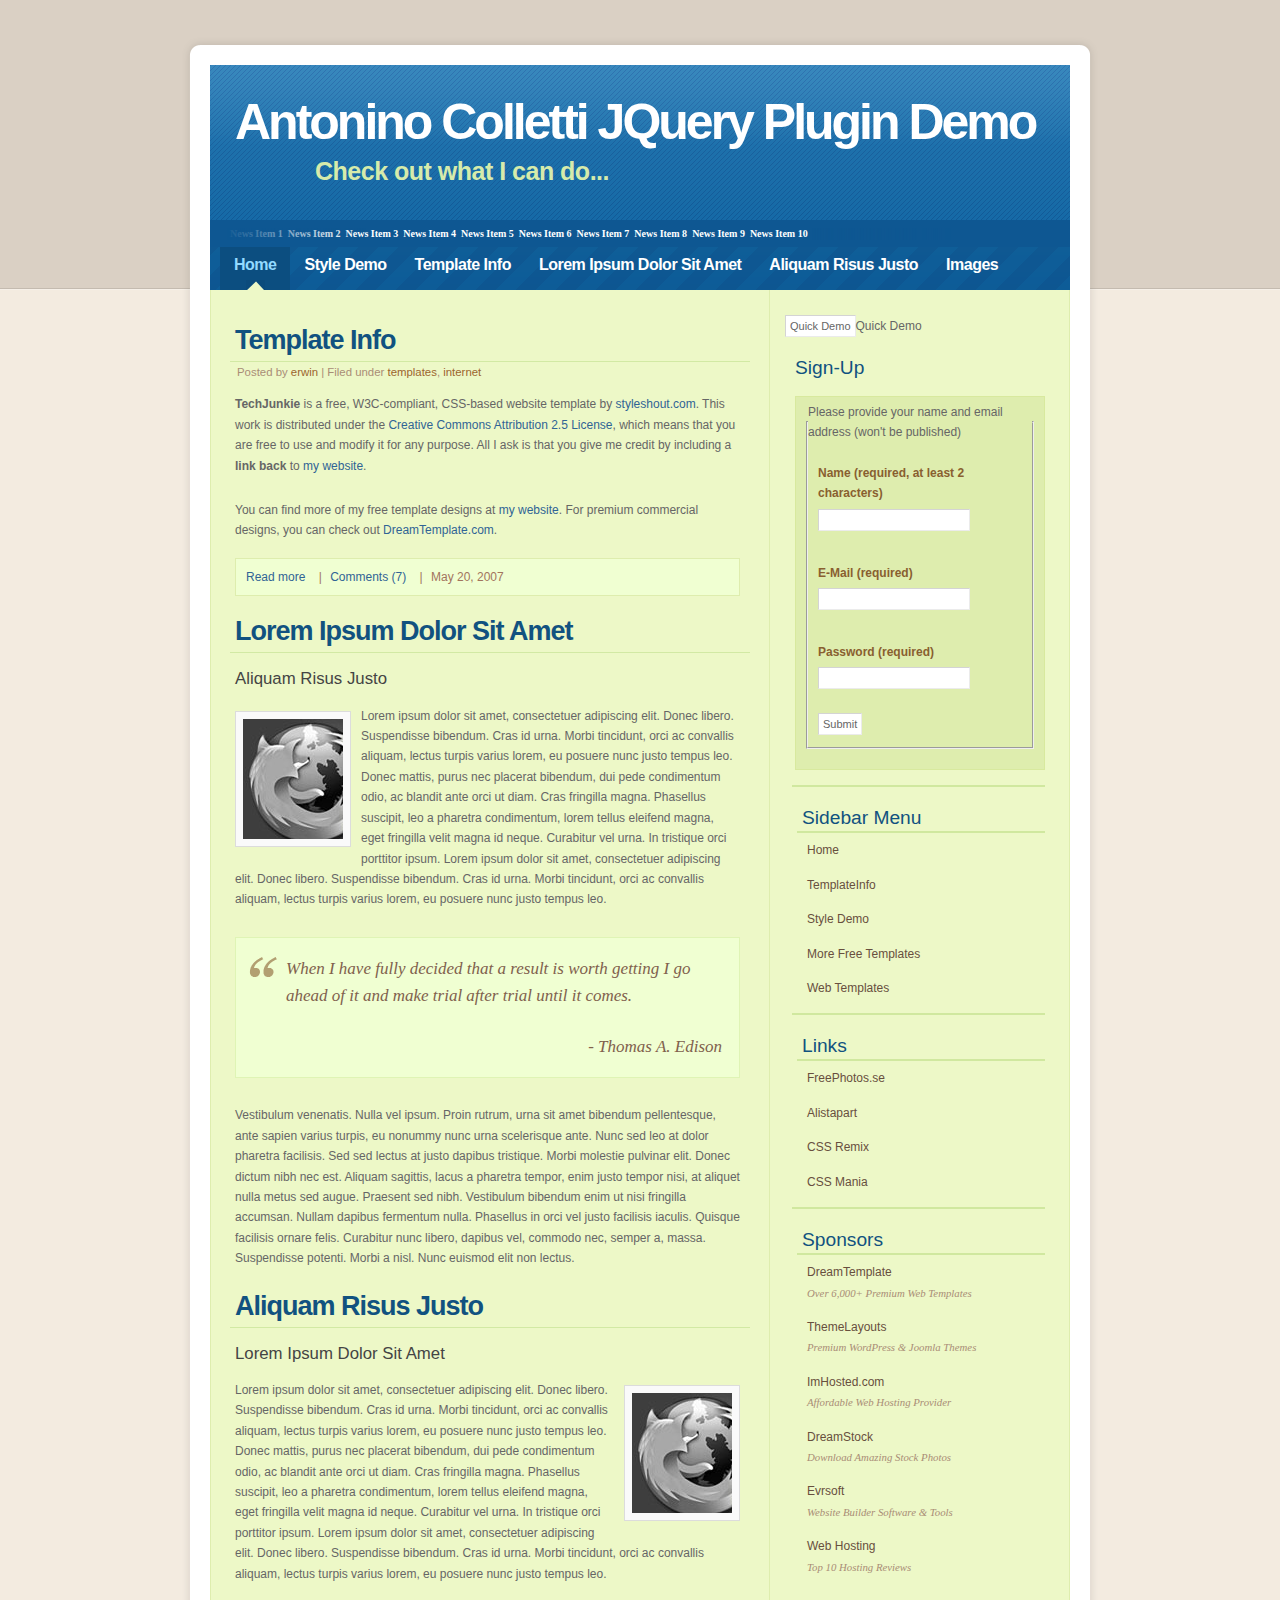
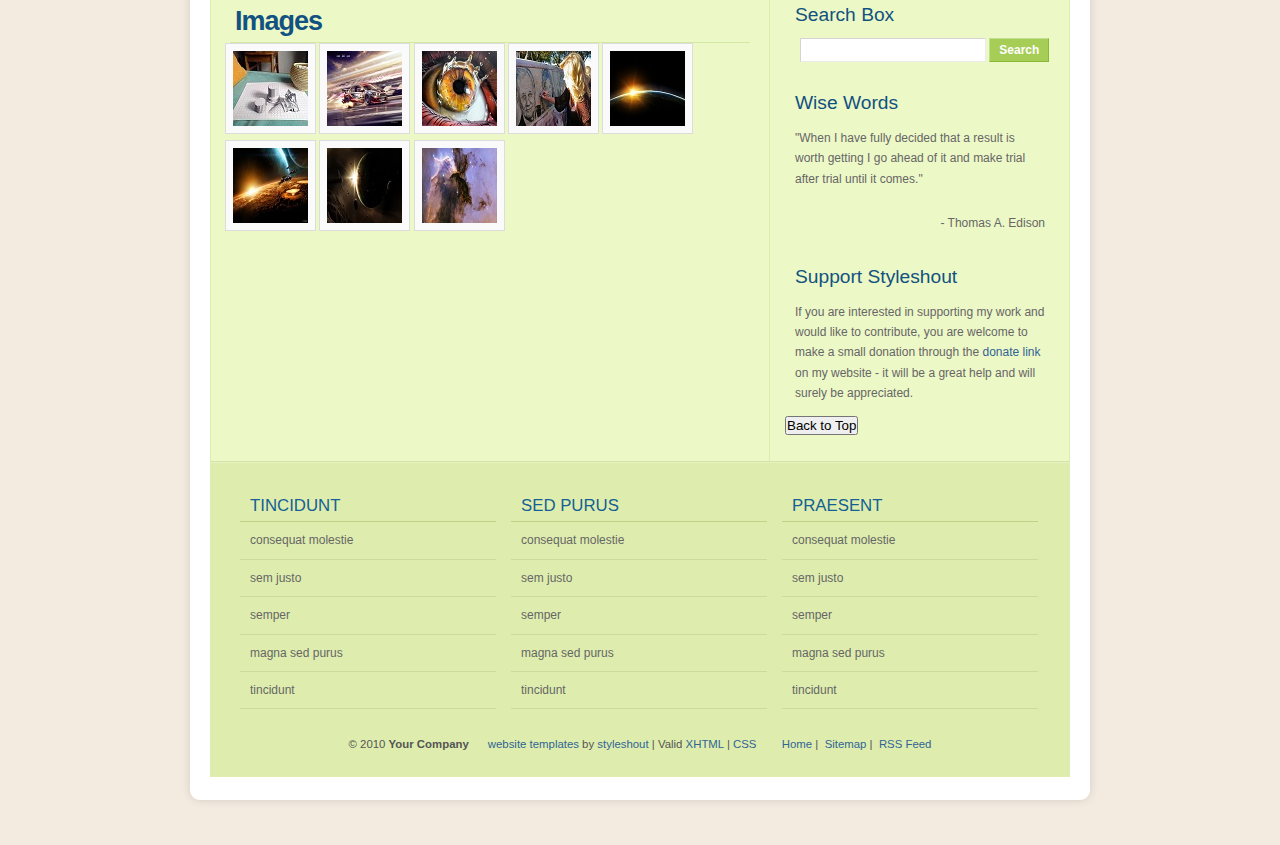
==== TechJunkie11/index.html @ 7ba1c662 "first commit" ====
<!DOCTYPE html PUBLIC "-//W3C//DTD XHTML 1.0 Strict//EN" "http://www.w3.org/TR/xhtml1/DTD/xhtml1-strict.dtd">

<html xmlns="http://www.w3.org/1999/xhtml" xml:lang="en" lang="en">

<head>

<title>Plugin Demo</title>

<meta http-equiv="content-type" content="application/xhtml+xml; charset=UTF-8" />
<meta name="author" content="Erwin Aligam - styleshout.com" />
<meta name="description" content="Site Description Here" />
<meta name="keywords" content="keywords, here" />
<meta name="robots" content="index, follow, noarchive" />
<meta name="googlebot" content="noarchive" />

<link rel="stylesheet" href="css/TechJunkie.css" type="text/css" />
<link href="css/lightbox.css" rel="stylesheet" />
<link href="css/assets/webticker.css" rel="stylesheet" />
<link href="css/trip.min.css" rel="stylesheet"/>

<script src="js/jquery-1.10.2.min.js"></script>
<script src="js/animatescroll.js"></script>
<script src="js/lightbox-2.6.min.js"></script>
<script src="js/jquery.validate.min.js"></script>
<script src="js/jquery-ui-1.10.3.custom.min.js"></script>
<script src="js/jquery.webticker.min.js"></script>
<script src="js/trip.min.js"></script>
<script src="js/TechJunkie11.js"></script>

</head>

<body>
<!-- wrap starts here -->
<div id="wrap">

	<!--header -->
	<div id="header">			
				
		<h1 id="logo-text"><a href="index.html" title="">Antonino Colletti JQuery Plugin Demo</a></h1>		
		<p id="slogan">Check out what I can do...</p>		
			
	<!--header ends-->					
	</div>
		
	<div class="mask">
		<ul id="webticker">
			<li>News Item 1</li>
			<li>News Item 2</li>
			<li>News Item 3</li>
			<li>News Item 4</li>
			<li>News Item 5</li>
			<li>News Item 6</li>
			<li>News Item 7</li>
			<li>News Item 8</li>
			<li>News Item 9</li>
			<li>News Item 10</li>
		</ul>
	</div>
	<!-- navigation starts-->	
	<div  id="nav">
		<ul>
			<li id="current"><a href="index.html">Home</a></li>
			<li><a href="style.html">Style Demo</a></li>
			<li><a data-href="#TemplateInfo" href="#">Template Info</a></li>
			<li><a data-href="#LoremIpsum" href="#">Lorem Ipsum Dolor Sit Amet</a></li>
			<li><a data-href="#AliquamRisus" href="#">Aliquam Risus Justo</a></li>
			<li><a data-href="#Images" href="#">Images</a></li>		
		</ul>
	<!-- navigation ends-->	
	</div>					
			
	<!-- content-wrap starts -->
	<div id="content-wrap">
	
		<div id="main">
				
			<a name="TemplateInfo"></a>
			<h2 id="TemplateInfo"><a href="index.html" title="">Template Info</a></h2>
					
			<p class="post-info">Posted by <a href="index.html">erwin</a> | Filed under <a href="index.html">templates</a>, <a href="index.html">internet</a>  </p>
				
            <p><strong>TechJunkie</strong> is a free, W3C-compliant, CSS-based website template
            by <a href="http://www.styleshout.com/">styleshout.com</a>. This work is
            distributed under the <a rel="license" href="http://creativecommons.org/licenses/by/2.5/">
            Creative Commons Attribution 2.5  License</a>, which means that you are free to
            use and modify it for any purpose. All I ask is that you give me credit by including a <strong>link back</strong> to
            <a href="http://www.styleshout.com/">my website</a>.
            </p>

            <p>
            You can find more of my free template designs at <a href="http://www.styleshout.com/">my website</a>.
            For premium commercial designs, you can check out
            <a href="http://www.dreamtemplate.com" title="Website Templates">DreamTemplate.com</a>.
            </p>
				
			<p class="post-footer">		
			<a href="index.html" class="readmore">Read more</a> |
			<a href="index.html" class="comments">Comments (7)</a> |				
			<span class="date">May 20, 2007</span>	
			</p>
			
			<h2 id="LoremIpsum"><a href="index.html">Lorem Ipsum Dolor Sit Amet</a></h2>
			
			<h3>Aliquam Risus Justo</h3>
			<p><a href="http://getfirefox.com/"><img src="img/firefox-gray.jpg" width="100" height="120" alt="firefox" class="float-left" /></a>
			Lorem ipsum dolor sit amet, consectetuer adipiscing elit. Donec libero. Suspendisse bibendum. 
			Cras id urna. Morbi tincidunt, orci ac convallis aliquam, lectus turpis varius lorem, eu 
			posuere nunc justo tempus leo. Donec mattis, purus nec placerat bibendum, dui pede condimentum 
			odio, ac blandit ante orci ut diam. Cras fringilla magna. Phasellus suscipit, leo a pharetra 
			condimentum, lorem tellus eleifend magna, eget fringilla velit magna id neque. Curabitur vel urna. 
			In tristique orci porttitor ipsum. Lorem ipsum dolor sit amet, consectetuer adipiscing elit. Donec libero. Suspendisse bibendum. 
			Cras id urna. Morbi tincidunt, orci ac convallis aliquam, lectus turpis varius lorem, eu 
			posuere nunc justo tempus leo. 				
			</p>
			
			<blockquote>
			<p>When I have fully decided that a result 
			is worth getting I go ahead of it and 
			make trial after trial until it comes.</p>
			<p class="align-right"> - Thomas A. Edison</p>
			</blockquote>
			
			<p>
			Vestibulum venenatis. Nulla vel ipsum. Proin rutrum, urna sit amet bibendum 
			pellentesque, ante sapien varius turpis, eu nonummy nunc urna scelerisque ante. 
			Nunc sed leo at dolor pharetra facilisis. Sed sed lectus at justo dapibus tristique. 
			Morbi molestie pulvinar elit. Donec dictum nibh nec est. Aliquam sagittis, lacus 
			a pharetra tempor, enim justo tempor nisi, at aliquet nulla metus sed augue. 
			Praesent sed nibh. Vestibulum bibendum enim ut nisi fringilla accumsan. 
			Nullam dapibus fermentum nulla. Phasellus in orci vel justo facilisis iaculis. 
			Quisque facilisis ornare felis. Curabitur nunc libero, dapibus vel, commodo nec, 
			semper a, massa. Suspendisse potenti. Morbi a nisl. Nunc euismod elit non lectus. 				
			</p>
			
			<h2 id="AliquamRisus"><a href="index.html">Aliquam Risus Justo</a></h2>
			
			<h3>Lorem Ipsum Dolor Sit Amet</h3>
			<p><a href="http://getfirefox.com/"><img src="img/firefox-gray.jpg" width="100" height="120" alt="firefox" class="float-right" /></a>
			Lorem ipsum dolor sit amet, consectetuer adipiscing elit. Donec libero. Suspendisse bibendum. 
			Cras id urna. Morbi tincidunt, orci ac convallis aliquam, lectus turpis varius lorem, eu 
			posuere nunc justo tempus leo. Donec mattis, purus nec placerat bibendum, dui pede condimentum 
			odio, ac blandit ante orci ut diam. Cras fringilla magna. Phasellus suscipit, leo a pharetra 
			condimentum, lorem tellus eleifend magna, eget fringilla velit magna id neque. Curabitur vel urna. 
			In tristique orci porttitor ipsum. Lorem ipsum dolor sit amet, consectetuer adipiscing elit. Donec libero. Suspendisse bibendum. 
			Cras id urna. Morbi tincidunt, orci ac convallis aliquam, lectus turpis varius lorem, eu 
			posuere nunc justo tempus leo. 				
			</p>	

			
			<h2 id="Images">Images</h2>
			<a href="img/3dimage.jpg" data-lightbox="images"><img src="img/3dimagethumb.jpg"/></a>
			<a href="img/Evo.jpg" data-lightbox="images"><img src="img/Evothumb.jpg"/></a>
			<a href="img/eye.jpg" data-lightbox="images"><img src="img/eyethumb.jpg"/></a>
			<a href="img/mudcar.jpg" data-lightbox="images"><img src="img/mudcarthumb.jpg"/></a>
			<a href="img/spacesunset.jpg" data-lightbox="images"><img src="img/spacesunsetthumb.jpg"/></a>
			<a href="img/space.jpg" data-lightbox="images"><img src="img/spacethumb.jpg"/></a>
			<a href="img/space2.jpg" data-lightbox="images"><img src="img/space2thumb.jpg"/></a>
			<a href="img/space3.jpg" data-lightbox="images"><img src="img/space3thumb.jpg"/></a>

		<!-- main ends -->	
		</div>
				
		<div id="sidebar">
			
			<input type="button" id="demobtn" value="Quick Demo">Quick Demo</input>
			
			<h3>Sign-Up</h3>
			<form class="cmxform" id="commentForm" method="get" action="">
			  <fieldset>
				<legend>Please provide your name and email address (won't be published)</legend>
				<p>
				  <label for="cname">Name (required, at least 2 characters)</label>
				  <input id="cname" name="name" minlength="2" type="text" required />
				</p>
				<p>
				  <label for="cemail">E-Mail (required)</label>
				  <input id="cemail" type="email" name="email" required />
				</p>
				<p>
				  <label for="cpassword">Password (required)</label>
				  <input id="cpassword" type="password" name="password" required />
				</p>
				<p>
				  <input class="submit" type="submit" value="Submit"/>
				</p>
			  </fieldset>
			</form>
			
			<div class="sidemenu">
				<h3>Sidebar Menu</h3>
				<ul class="sidemenu">				
					<li><a href="index.html">Home</a></li>
					<li><a href="index.html#TemplateInfo">TemplateInfo</a></li>
					<li><a href="style.html">Style Demo</a></li>
					<li><a href="http://www.styleshout.com/">More Free Templates</a></li>
					<li><a href="http://www.dreamtemplate.com" title="Web Templates">Web Templates</a></li>
				</ul>	
			</div>
				
			<div class="sidemenu">
				<h3>Links</h3>
				<ul class="sidemenu">
					<li><a href="http://www.freephotos.se/">FreePhotos.se</a></li>
					<li><a href="http://www.alistapart.com">Alistapart</a></li>					
					<li><a href="http://www.cssremix.com">CSS Remix</a></li>
					<li><a href="http://www.cssmania.com/">CSS Mania</a></li>				
				</ul>
			</div>
			
			<div class="sidemenu">
				<h3>Sponsors</h3>
				<ul class="sidemenu">
					<li><a href="http://www.dreamtemplate.com" title="Website Templates">DreamTemplate <br />
					<span>Over 6,000+ Premium Web Templates</span></a>
					</li>
					<li><a href="http://www.themelayouts.com" title="WordPress Themes">ThemeLayouts <br />
					<span>Premium WordPress &amp; Joomla Themes</span></a>
					</li>
					<li><a href="http://www.imhosted.com" title="Website Hosting">ImHosted.com <br />
					<span>Affordable Web Hosting Provider</span>
					</a></li>
					<li><a href="http://www.dreamstock.com" title="Stock Photos">DreamStock <br />
					<span>Download Amazing Stock Photos</span></a>
					</li>
					<li><a href="http://www.evrsoft.com" title="Website Builder">Evrsoft <br />
					<span>Website Builder Software &amp; Tools</span></a>
					</li>
					<li><a href="http://www.webhostingwp.com" title="Web Hosting">Web Hosting <br />
					<span>Top 10 Hosting Reviews</span></a>
					</li>
				</ul>
			</div>
			
			<h3>Search Box</h3>	
			<form class="searchform" action="index.html" method="get">
				<p>
				<input name="search_query" class="textbox" type="text" />
  				<input name="search" class="button" value="Search" type="submit" />
				</p>			
			</form>	
				
			<h3>Wise Words</h3>
			<p>&quot;When I have fully decided that a result 
			is worth getting I go ahead of it and 
			make trial after trial until it comes.&quot; </p>
					
			<p class="align-right">- Thomas A. Edison</p>
					
			<h3>Support Styleshout</h3>
			<p>If you are interested in supporting my work and would like to contribute, you are
			welcome to make a small donation through the 
			<a href="http://www.styleshout.com/">donate link</a> on my website - it will 
			be a great help and will surely be appreciated.</p>		

			<button id="b1">Back to Top</button>
						
		<!-- sidebar ends -->		
		</div>		
		
	<!-- content-wrap ends-->	
	</div>
		
	<!-- footer starts -->		
	<div id="footer-wrap"><div id="footer-content">
	
		<div id="footer-columns">	
			<div class="col3">
				<h3>Tincidunt</h3>
				<ul>
					<li><a href="index.html">consequat molestie</a></li>
					<li><a href="index.html">sem justo</a></li>
					<li><a href="index.html">semper</a></li>
					<li><a href="index.html">magna sed purus</a></li>
					<li><a href="index.html">tincidunt</a></li>
				</ul>
			</div>

			<div class="col3-center">
				<h3>Sed purus</h3>
				<ul>
					<li><a href="index.html">consequat molestie</a></li>
					<li><a href="index.html">sem justo</a></li>
					<li><a href="index.html">semper</a></li>
					<li><a href="index.html">magna sed purus</a></li>
					<li><a href="index.html">tincidunt</a></li>
				</ul>
			</div>

			<div class="col3">
				<h3>Praesent</h3>
				<ul>
					<li><a href="index.html">consequat molestie</a></li>
					<li><a href="index.html">sem justo</a></li>
					<li><a href="index.html">semper</a></li>
					<li><a href="index.html">magna sed purus</a></li>
					<li><a href="index.html">tincidunt</a></li>					
				</ul>
			</div>
		<!-- footer-columns ends -->
		</div>	
	
		<div id="footer-bottom">
			<p>
			&copy; 2010 <strong>Your Company</strong> &nbsp;&nbsp;&nbsp;&nbsp;
			<a href="http://www.bluewebtemplates.com/" title="Website Templates">website templates</a> by <a href="http://www.styleshout.com/">styleshout</a> |
			Valid <a href="http://validator.w3.org/check?uri=referer">XHTML</a> | 
			<a href="http://jigsaw.w3.org/css-validator/check/referer">CSS</a>
			
   		    &nbsp;&nbsp;&nbsp;&nbsp;&nbsp;&nbsp;
			
			<a href="index.html">Home</a>&nbsp;|&nbsp;
   		    <a href="index.html">Sitemap</a>&nbsp;|&nbsp;
	   	    <a href="index.html">RSS Feed</a>
   		    </p>
		</div>	

<!-- footer ends-->
</div></div>

<!-- wrap ends here -->
</div>


</body>
</html>
---- TechJunkie11/css/TechJunkie.css ----
/* ----------------------------------------------
	Template Name : TechJunkie
	Template Code : S-0024
	Version : 1.1   
	Author : Erwin Aligam
	Author URI : http://www.styleshout.com/    
	Last Date Modified :  January 17, 2010
 ------------------------------------------------ */
 
/* ----------------------------------------------
   HTML ELEMENTS
------------------------------------------------- */ 

/* Top Elements */
* { margin: 0; padding: 0; outline: 0 }

body {
	background: #f3ebe0 url(../images/bg.gif) repeat-x;
	font: 12px/170% 'Lucida Grande', 'Lucida Sans Unicode', Geneva, Verdana, sans-serif;
	color: #666666; 
	text-align: center;	
}

/* links */
a, a:visited {	
	color: #306495;
	background: inherit;
	text-decoration: none;
}
a:hover {
	color: #73471B;
	background: inherit;
	text-decoration: underline;
}

/* headers */
h1, h2, h3 {
	font-family: 'Trebuchet MS', 'Helvetica Neue', Arial, Sans-serif;
	font-weight: Bold; 	
	padding: 10px;		
	color: #444;	
}
h1 {
	font-size: 2.2em;		
}
h2 {
	font-size: 2em;
	color: #88ac0b;
}
h3 {
	font-size: 1.4em;
	font-weight: normal;	
	padding: 16px 10px 4px 10px;
}

/* Paragraph */
p { padding: 12px 10px;	}

/* Lists */
ul, ol {
	margin: 10px 20px;
	padding: 0 20px;	
}
ul { list-style: none; }

dl { padding: 10px; margin: 0; }

dt {
  font-weight: bold;
  color: #79A62E;
}
dd {
  padding-left: 25px; 
}

/* images */
img {
	background: #fafafa;
   border: 1px solid #dcdcdc;
	padding: 7px;
}
img.float-right {
  	margin: 5px 0px 10px 10px;  
}
img.float-left {
  	margin: 5px 10px 10px 0px;
}

code {
  	margin: 5px 0;
  	padding: 15px;
  	text-align: left;
  	display: block;
  	overflow: auto;  
  	font: 500 1em/1.5em 'Lucida Console', 'Courier New', monospace ;
  	/* white-space: pre; */
  	border: 1px solid #deedae; 
	background: #F0FFD2; 
}
acronym {
  cursor: help;
  border-bottom: 1px dotted #895F30;
}
blockquote {
	margin: 15px 10px;
 	padding: 5px 7px 5px 40px;  	
   font-weight: normal;
	font-size: 17px;
	line-height: 1.6em;
	font-style: italic;
	font-family: Georgia, 'Times New Roman', Times, serif;		
	color: #80614D;	
	border: 1px solid #DFF4B5; 
	background: #F0FFD2 url(../images/quote.gif) no-repeat 7px 10px;
}

/* start - table */
table {
	border-collapse: collapse;
	margin: 15px 10px;		
}
th {
	height: 38px;
	padding-left: 12px;
	padding-right: 12px;
	color: #fff;
	text-align: left;
	background: #ADD163;	
	border-width: 1px;
  	border-style: solid;
  	border-color: #C4DE8F #93C138 #93C138 #C4DE8F;	
}
tr {
	height: 34px;
	background: #fff;
}
td {
	padding-left: 11px;
	padding-right: 11px;
	border: 1px solid #E7F0CC;	
}	
/* end - table */

/* form elements */
form {
	margin: 15px 10px; 
	padding: 5px 10px 20px 10px;
	border: 1px solid #D8E99E; 
	background: #deedae; 	
}
label {
	display: block;
	font-weight: bold;
	margin: 8px 0 5px 0;
	color: #895F30;
}
input, textarea, select {
	padding: 4px;
	color: #666666;		
	background: #fff;
	
  	border-width: 1px;
  	border-style: solid;
  	border-color: #d4d4d4 #ebebeb #ebebeb #d4d4d4; 
	
	font: normal 11px Verdana, sans-serif;
}
textarea {
	width: 400px;	
	height: 100px;
	display: block;	
}
input.button { 
	font: bold 12px Arial, Sans-serif; 
	height: 30px;
	margin: 0;
	padding: 2px 3px; 
	color: #fff;
	background: #A6CD56;
	
	border-width: 1px;
  	border-style: solid;
  	border-color: #C4DE8F #8DB836 #8DB836 #C4DE8F;
}


/********************************************
   LAYOUT
********************************************/ 
#wrap {
	position: relative;
	width: 920px;
	background: #edf8c7 url(../images/wrap.gif) repeat-y center top;
	margin: 35px auto;
	text-align: left;	
}
#content-wrap {
	position: relative;
	clear: both;
	float: left;	
	width: 920px;	
	padding: 25px 0; 	
	background: #edf8c7 url(../images/content.gif) repeat-y;	
}
#header {
	position: relative;
	width: 920px;
	height: 205px;
	background: #317cb1 url(../images/header.gif) no-repeat;	
	color: #fff;	
	padding: 0;	
	margin: 0;
}
#header h1#logo-text a {
	position: absolute;
	margin: 0; padding: 0;
	font: bold 50px 'Trebuchet MS', 'Helvetica Neue', Arial, Sans-serif;
	letter-spacing: -3px;
	text-decoration: none;
	color: #fff;
	
	/* change the values of top and left to adjust the position of the logo*/
	top: 58px; left: 55px;	
}
#header p#slogan {
	position: absolute;
	margin: 0; padding: 0;
	font: bold 25px 'Trebuchet MS', 'Helvetica Neue', Arial, Sans-serif;
	color: #D6EBAB;
	letter-spacing: -0.5px;
	
	/* change the values of top and left to adjust the position of the slogan*/
	top: 122px; left: 135px;		
}

/* header quick search */
#header form#quick-search {
	position: absolute;
	top: 75px; right: 55px;
	padding: 0; margin: 0;
	border: none;
	width: 223px; height: 33px;
	background: #82c7f4 url(../images/header-search.gif) no-repeat;	
	z-index: 999999;
}
#header form#quick-search p {
	margin: 0; padding: 0;		
}
#header form#quick-search input {
	border: none;
	background: transparent;
	color: #0e5792;
	float: left;
}
#header form#quick-search .tbox {
	margin: 5px 0 0 5px; 
	width: 170px;	
	display: inline;	
}
#search form#quick-search .btn{
	width: 25px; height: 25px;		
}
#header form#quick-search label {
	display: none;
}

/* Navigation */
#nav {
	clear: both;	
	padding: 0;	margin: 0;
	width: 920px;
	height: 50px;
	background: #0e609e url(../images/nav.gif) no-repeat;		
}
#nav ul {
	float: left;
	list-style: none;	
	margin: 0;
	padding: 0 0 0 40px;			
	height: 50px;	
}
#nav ul li {
	display: inline;
	margin: 0; padding: 0;
}
#nav ul li a {
	display: block;
	float: left;
	width: auto;
	margin: 0;
	padding: 0 14px;
	color: #fff;
	font: bold 16px/50px 'Trebuchet MS', 'Helvetica Neue', Arial, sans-serif;
	text-decoration: none;	
	letter-spacing: -0.5px;
}
#nav ul li a:hover, 
#nav ul li a:active {
	color: #edf8c7;	
}
#nav ul li#current a {	
	background: #0c4e80 url(../images/pointer.gif) no-repeat center bottom;	
	color: #93DAFF;
}

/* Main Column */
#main {
	float: left;
	width: 525px;
	padding: 0; margin: 0 0 0 45px;
	display: inline;	
}
#main h2 {
	font: bold 2.25em 'Trebuchet MS', 'Helvetica Neue', Arial, Sans-serif;
	color: #115280; 
	padding: 10px 0 5px 5px; 	
	margin-left: 5px;		
	letter-spacing: -1px;
	border-bottom: 1px solid #D2E9A4;
}
#main h2 a {
	color: #115280;
	text-decoration: none;		
}
#main ul li {
	list-style-image: url(../images/bullet.gif);
}

#sidebar {
	float: right;
	width: 270px;
	padding: 0; 
	margin: 0 45px 0 0;
	display: inline;	
}
#sidebar h3 {
	color: #115280; 
	font: normal 1.6em 'Trebuchet MS', 'Helvetica Neue', Arial, Sans-serif;
	text-transform: none;
	padding: 10px 0 2px 0; 
	margin: 10px 0 0 10px; 
}

/* sidebar menu */
#sidebar .sidemenu {
	margin: 5px 10px 8px 7px; padding: 0;
	text-decoration: none;		
	border-top: 2px solid #D0E89F;
}
#sidebar .sidemenu li {
	list-style: none;
	margin: 0;
	padding: 7px 10px; 			
	border-bottom: 1px solid #DAEBA3;	
}
* html body #sidebar .sidemenu li {
	height: 1%;
}
#sidebar .sidemenu li a {
	text-decoration: none;	
	color: #684F3E;
}
#sidebar .sidemenu li a span {
	color: #A98D76;	
	font-size: .9em;
	
	font-family: Georgia, 'Times New Roman', Times, serif;
	font-style: italic;
	font-weight: normal;		
}
#sidebar .sidemenu li a:hover {	
	color: #000;	
	background: none;	
}
#sidebar .sidemenu ul { margin: 0 0 0 5px; padding: 0; }
#sidebar .sidemenu ul li { border: none; }

/* search form */
#sidebar .searchform {
	background-color: transparent;
	border: none;	
	margin: 0 0 0 5px; 
	padding: 10px 0 10px 10px;	
	width: 260px;	
}
#sidebar .searchform p { margin: 0; padding: 0; }
#sidebar .searchform input.textbox { 
	width: 180px;
	height: 18px;
	padding: 2px;	
	vertical-align: top;
}
#sidebar .searchform input.button { 
	width: 60px;
	height: 24px;
	padding: 2px 4px;
	vertical-align: top;
}

/* footer */
#footer-wrap {
	clear: both;
	width: 920px;
	text-align: left;
	padding: 0;	margin: 0;
	background: url(../images/footer-bottom.gif) no-repeat left bottom;		
}
#footer-content {
	width: 920px;
	background: url(../images/footer-top-sep.gif) no-repeat;	
	padding: 30px 0 35px 0;
}

#footer-wrap p {
	padding:10px 0;
}
#footer-wrap h3 {
	color: #145F94; 
	margin: 0;
	padding: 5px 0 5px 10px; 
	text-transform: uppercase;
}
#footer-wrap a:hover { 
	color: #000; 
	text-decoration: none;
}

#footer-columns {
	color: #888;
	margin: 0 auto; 
	padding: 0;	
	width: 800px;		
}
#footer-columns ul {
	list-style: none;
	margin: 0; 
	padding: 0;	
	border-top: 1px solid #BFD286;
}
#footer-columns li {
	border-bottom: 1px solid #CCDA9E;		
}
#footer-columns li a {
	display: block;
	font-weight: normal;
	padding: 8px 0 8px 10px;
	width: 96%;
	color: #666666;	
}

#footer-columns .col3, .col3-center {
	float: left;
	width: 32%;
}
#footer-columns .col3-center { 
	margin: 0 15px; 
}

/* bottom */
#footer-bottom {
	clear: both;
	color: #555;	
	margin: 0 auto; 
	width: 920px;
	padding: 15px 0 10px 0;
	text-align: center;	
	font-size: 0.95em;
}
#footer-bottom a { color: #306495; }

/* postmeta */
.post-footer {
	padding: 8px 5px; 
	margin: 5px 10px 10px 10px;	
	color: #A2745D;
	border: 1px solid #deedae; 
	background: #F0FFD2;
}
.post-footer .date{ margin: 0 10px 0 5px;	}
.post-footer a.comments { margin: 0 10px 0 5px;	}
.post-footer a.readmore { margin: 0 10px 0 5px;	}

.post-info { font-size: .95em; padding: 0 10px; margin-left: 2px; color: #A98D76; }
.post-info a, .post-info a:visited { color: #9C652E; }

/* alignment classes */
.float-left  { float: left; }
.float-right { float: right; }
.align-left  { text-align: left; }
.align-right { text-align: right; }

/* clearing */
.clearer { clear: both; }
.clear {	display:inline-block; }
.clear:after {
	display:block; 
	visibility:hidden; 
	clear:both; 
	height:0; 
	content: "."; 
}
---- TechJunkie11/css/assets/webticker.css ----
/* liScroll styles */

.tickeroverlay-left{
	background-image:url('left1.png');
	display:block;
	pointer-events:none;
	position:absolute;
	z-index:30;
	height:12px;
	width:150px;
	top:0;
	left:-2px;
}
	
.tickeroverlay-right{
	background-image:url('right1.png');
	display:block;
	pointer-events:none;
	position:absolute;
	z-index:30;
	height:12px;
	width:150px;
	top:0;
	right:-2px;
}
.tickercontainer { /* the outer div */
background: #0e5792; 
width: 850px; 
height: 27px; 
margin: auto; 
padding-left: 10px;
overflow: hidden; 
position: absolute;
top: 185px;
left: 30px;
}
.tickercontainer .mask { /* that serves as a mask. so you get a sort of padding both left and right */
position: relative;
padding-left: 10px;
padding-right: 10px;
top: 8px;
height: 18px;
width: 718px;
overflow: hidden;
}
ul.newsticker { /* that's your list */
/*Transitions have been added in order set css3 transitions; and have linear easing. Changing these lines you might have unexpected results */
-webkit-transition: all 0s linear;
-moz-transition: all 0s linear;
-o-transition: all 0s linear;
transition: all 0s linear;
position: relative;
margin-left: 20px;
font: bold 10px Verdana;
list-style-type: none;
margin: 0;
padding: 0;

}
ul.newsticker li {
float: left; /* important: display inline gives incorrect results when you check for elem's width */
margin: 0;
padding-right: 5px;
color: #fff;
/*background: #fff;*/
}
ul.newsticker a {
white-space: nowrap;
padding: 0;
color: #ff0000;
font: bold 10px Verdana;
margin: 0 50px 0 0;
} 
ul.newsticker span {
margin: 0 10px 0 0;
} 

#webticker2{
	float:right;
}

#webticker2 li {
float: right; /* important: display inline gives incorrect results when you check for elem's width */
margin: 0;
padding-left: 15px;
/*background: #fff;*/
}
---- TechJunkie11/css/trip.min.css ----
.trip-block{display:none;padding:8px;position:absolute;text-align:center;min-width:100px;border-radius:3px}.trip-block.black{background:#333;color:#DDD;-webkit-box-shadow:rgba(0,0,0,0.2) 0 2px 4px 0;-moz-box-shadow:rgba(0,0,0,0.2) 0 2px 4px 0;box-shadow:rgba(0,0,0,0.2) 0 2px 4px 0}.trip-block.black .trip-close{color:#ddd}.trip-block.black .trip-close:hover{color:#fff}.trip-block.black.n:before{border-top-color:#333}.trip-block.black.s:before{border-bottom-color:#333}.trip-block.black.e:before{border-right-color:#333}.trip-block.black.w:before{border-left-color:#333}.trip-block.white{background:#fff;color:#333}.trip-block.white .trip-close{color:#333}.trip-block.white .trip-close:hover{color:#000}.trip-block.white.n:before{border-top-color:#fff}.trip-block.white.s:before{border-bottom-color:#fff}.trip-block.white.e:before{border-right-color:#fff}.trip-block.white.w:before{border-left-color:#fff}.trip-block:before{border:solid transparent;content:" ";height:0;width:0;position:absolute}.trip-block.n:before,.trip-block.s:before{border-width:8px;left:50%;margin-left:-8px}.trip-block.e:before,.trip-block.w:before{border-width:8px;top:50%;margin-top:-8px}.trip-block.n:before{top:100%}.trip-block.s:before{bottom:100%}.trip-block.e:before{right:100%}.trip-block.w:before{left:100%}.trip-close{font-size:80%;float:right;margin-top:-5px}.trip-close:hover{text-decoration:none}.trip-content{clear:right}.trip-progress-bar{height:1px;background-color:#444;width:0}.trip-overlay{display:none;position:fixed;left:0;top:0;background:black;width:100%;height:100%;filter:progid:DXImageTransform.Microsoft.Alpha(Opacity=70);opacity:0.7}.trip-prev,.trip-next{padding:5px 10px}.trip-exposed{background:#fff}
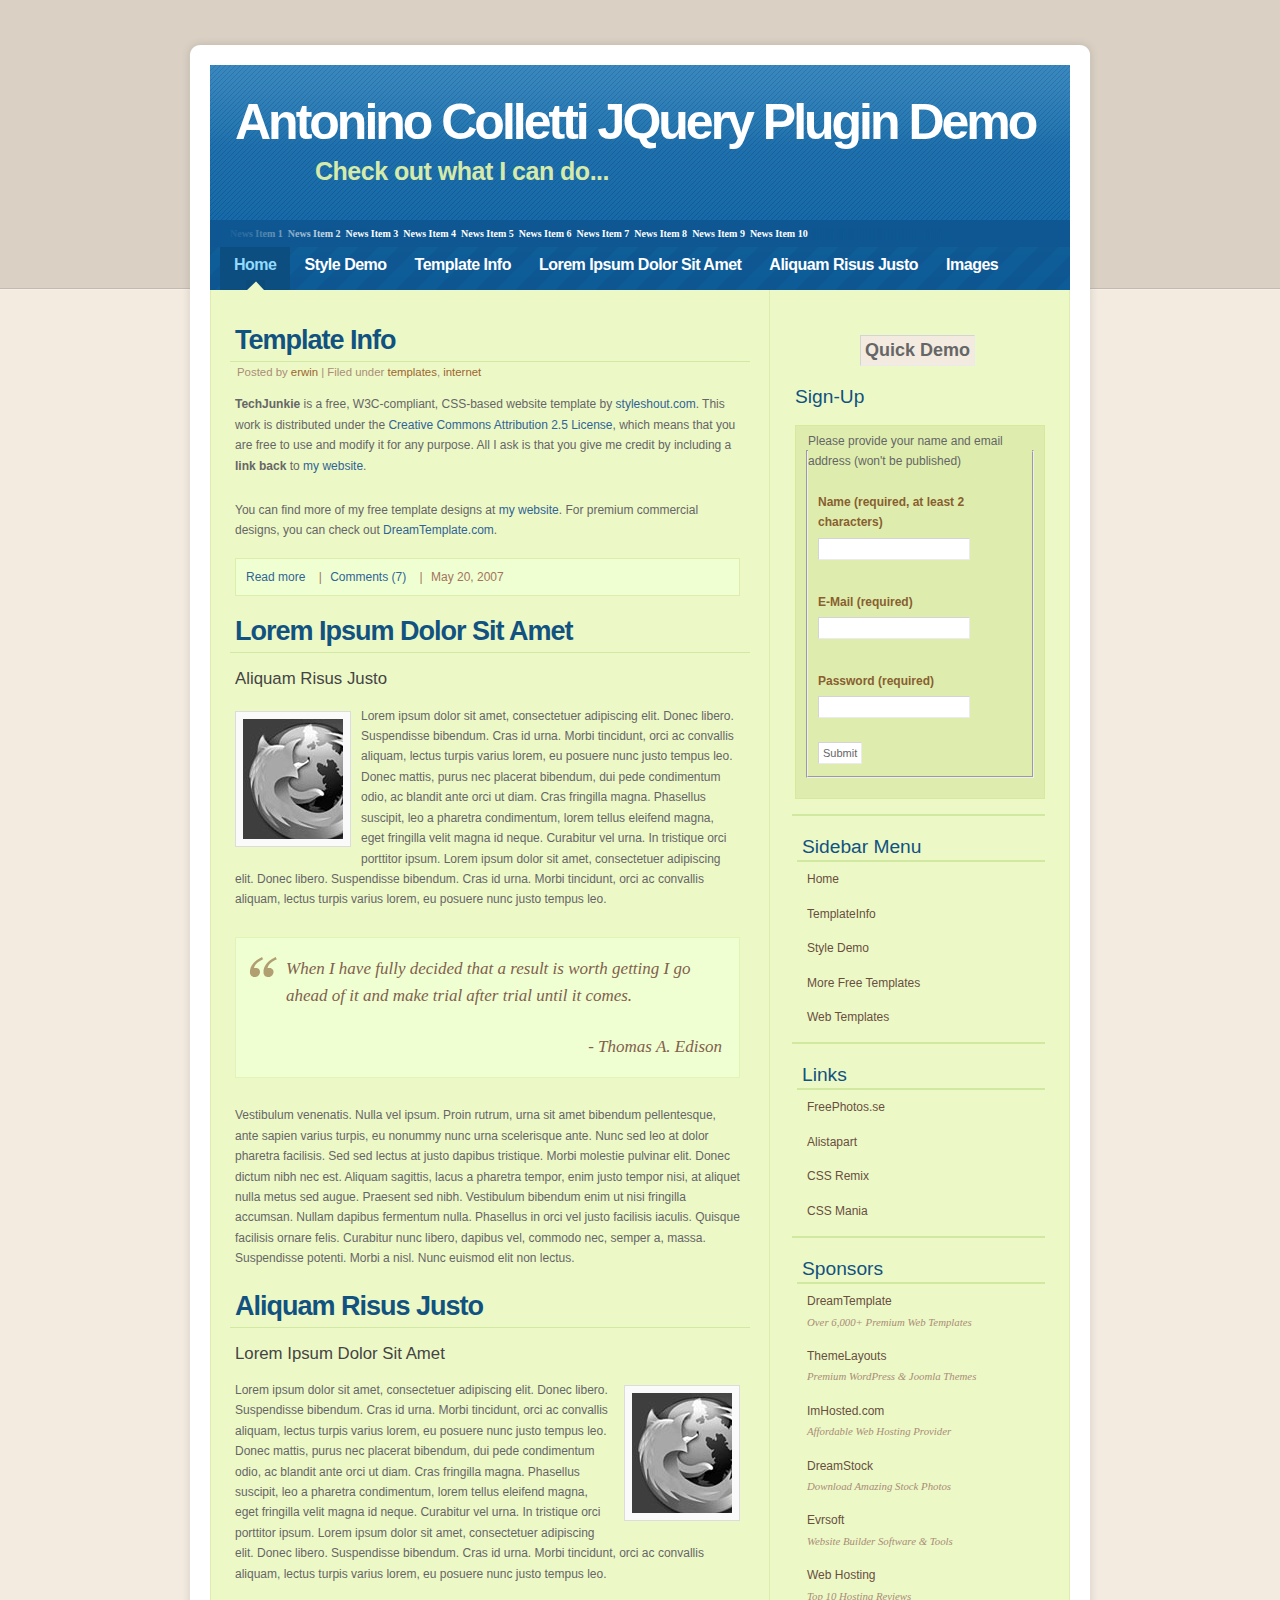
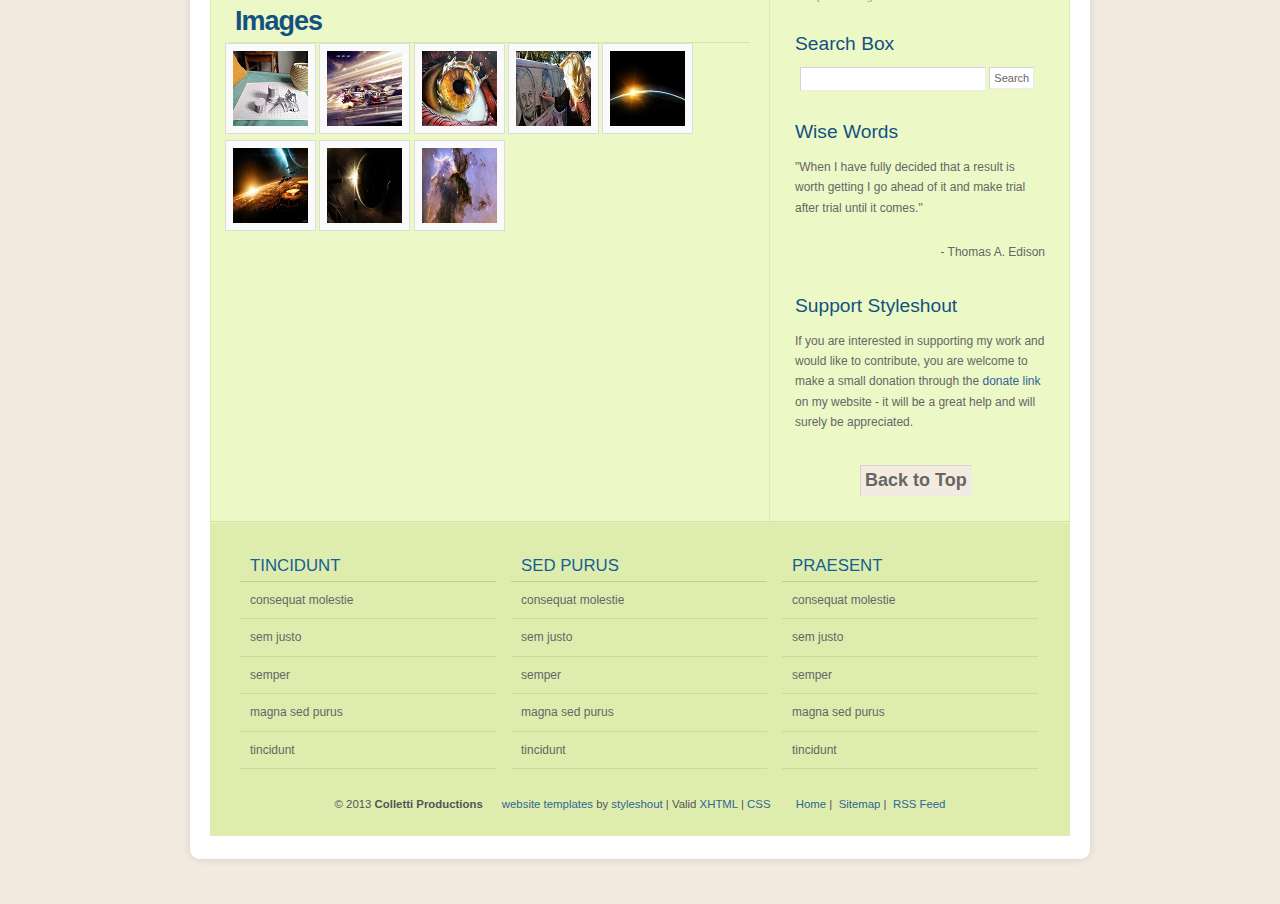
==== commit 9ac8f24e: "added trip plugin and modified some css" ====
--- a/TechJunkie11/index.html
+++ b/TechJunkie11/index.html
@@ -43,7 +43,7 @@
 	</div>
 		
 	<div class="mask">
-		<ul id="webticker">
+		<ul class="webticker step1">
 			<li>News Item 1</li>
 			<li>News Item 2</li>
 			<li>News Item 3</li>
@@ -57,12 +57,12 @@
 		</ul>
 	</div>
 	<!-- navigation starts-->	
-	<div  id="nav">
+	<div  class="nav">
 		<ul>
 			<li id="current"><a href="index.html">Home</a></li>
 			<li><a href="style.html">Style Demo</a></li>
 			<li><a data-href="#TemplateInfo" href="#">Template Info</a></li>
-			<li><a data-href="#LoremIpsum" href="#">Lorem Ipsum Dolor Sit Amet</a></li>
+			<li ><a class="step2" data-href="#LoremIpsum" href="#">Lorem Ipsum Dolor Sit Amet</a></li>
 			<li><a data-href="#AliquamRisus" href="#">Aliquam Risus Justo</a></li>
 			<li><a data-href="#Images" href="#">Images</a></li>		
 		</ul>
@@ -148,7 +148,7 @@
 
 			
 			<h2 id="Images">Images</h2>
-			<a href="img/3dimage.jpg" data-lightbox="images"><img src="img/3dimagethumb.jpg"/></a>
+			<a class="step6" href="img/3dimage.jpg" data-lightbox="images"><img src="img/3dimagethumb.jpg"/></a>
 			<a href="img/Evo.jpg" data-lightbox="images"><img src="img/Evothumb.jpg"/></a>
 			<a href="img/eye.jpg" data-lightbox="images"><img src="img/eyethumb.jpg"/></a>
 			<a href="img/mudcar.jpg" data-lightbox="images"><img src="img/mudcarthumb.jpg"/></a>
@@ -162,7 +162,7 @@
 				
 		<div id="sidebar">
 			
-			<input type="button" id="demobtn" value="Quick Demo">Quick Demo</input>
+			<input type="button" id="demobtn" value="Quick Demo"></input>
 			
 			<h3>Sign-Up</h3>
 			<form class="cmxform" id="commentForm" method="get" action="">
@@ -170,11 +170,11 @@
 				<legend>Please provide your name and email address (won't be published)</legend>
 				<p>
 				  <label for="cname">Name (required, at least 2 characters)</label>
-				  <input id="cname" name="name" minlength="2" type="text" required />
+				  <input id="cname" name="name" class="step4" minlength="2" type="text" required />
 				</p>
 				<p>
 				  <label for="cemail">E-Mail (required)</label>
-				  <input id="cemail" type="email" name="email" required />
+				  <input id="cemail" type="email" name="email" class="step5" required />
 				</p>
 				<p>
 				  <label for="cpassword">Password (required)</label>
@@ -235,7 +235,7 @@
 			<form class="searchform" action="index.html" method="get">
 				<p>
 				<input name="search_query" class="textbox" type="text" />
-  				<input name="search" class="button" value="Search" type="submit" />
+  				<input name="search" class="input" value="Search" type="submit" />
 				</p>			
 			</form>	
 				
@@ -252,7 +252,7 @@
 			<a href="http://www.styleshout.com/">donate link</a> on my website - it will 
 			be a great help and will surely be appreciated.</p>		
 
-			<button id="b1">Back to Top</button>
+			<input type="button" id="b1" class="step3" value="Back to Top"></input>
 						
 		<!-- sidebar ends -->		
 		</div>		
@@ -299,9 +299,9 @@
 		<!-- footer-columns ends -->
 		</div>	
 	
-		<div id="footer-bottom">
+		<div id="footer-bottom" class="step7">
 			<p>
-			&copy; 2010 <strong>Your Company</strong> &nbsp;&nbsp;&nbsp;&nbsp;
+			&copy; 2013 <strong>Colletti Productions</strong> &nbsp;&nbsp;&nbsp;&nbsp;
 			<a href="http://www.bluewebtemplates.com/" title="Website Templates">website templates</a> by <a href="http://www.styleshout.com/">styleshout</a> |
 			Valid <a href="http://validator.w3.org/check?uri=referer">XHTML</a> | 
 			<a href="http://jigsaw.w3.org/css-validator/check/referer">CSS</a>
--- a/TechJunkie11/css/TechJunkie.css
+++ b/TechJunkie11/css/TechJunkie.css
@@ -14,6 +14,17 @@
 /* Top Elements */
 * { margin: 0; padding: 0; outline: 0 }
 
+#demobtn, #b1 {
+	margin: 20px 0 0 0;
+	width: auto; 
+	text-align: center;
+	background-color: #f3ebe0;
+	margin-left: 75px;
+	font-family: 'Trebuchet MS', 'Helvetica Neue', Arial, Sans-serif;
+	font-weight: Bold;
+	font-size: 1.5em;
+}
+
 body {
 	background: #f3ebe0 url(../images/bg.gif) repeat-x;
 	font: 12px/170% 'Lucida Grande', 'Lucida Sans Unicode', Geneva, Verdana, sans-serif;
@@ -265,25 +276,25 @@
 }
 
 /* Navigation */
-#nav {
+.nav {
 	clear: both;	
 	padding: 0;	margin: 0;
 	width: 920px;
 	height: 50px;
 	background: #0e609e url(../images/nav.gif) no-repeat;		
 }
-#nav ul {
+.nav ul {
 	float: left;
 	list-style: none;	
 	margin: 0;
 	padding: 0 0 0 40px;			
 	height: 50px;	
 }
-#nav ul li {
+.nav ul li {
 	display: inline;
 	margin: 0; padding: 0;
 }
-#nav ul li a {
+.nav ul li a {
 	display: block;
 	float: left;
 	width: auto;
@@ -294,11 +305,11 @@
 	text-decoration: none;	
 	letter-spacing: -0.5px;
 }
-#nav ul li a:hover, 
-#nav ul li a:active {
+.nav ul li a:hover, 
+.nav ul li a:active {
 	color: #edf8c7;	
 }
-#nav ul li#current a {	
+.nav ul li#current a {	
 	background: #0c4e80 url(../images/pointer.gif) no-repeat center bottom;	
 	color: #93DAFF;
 }
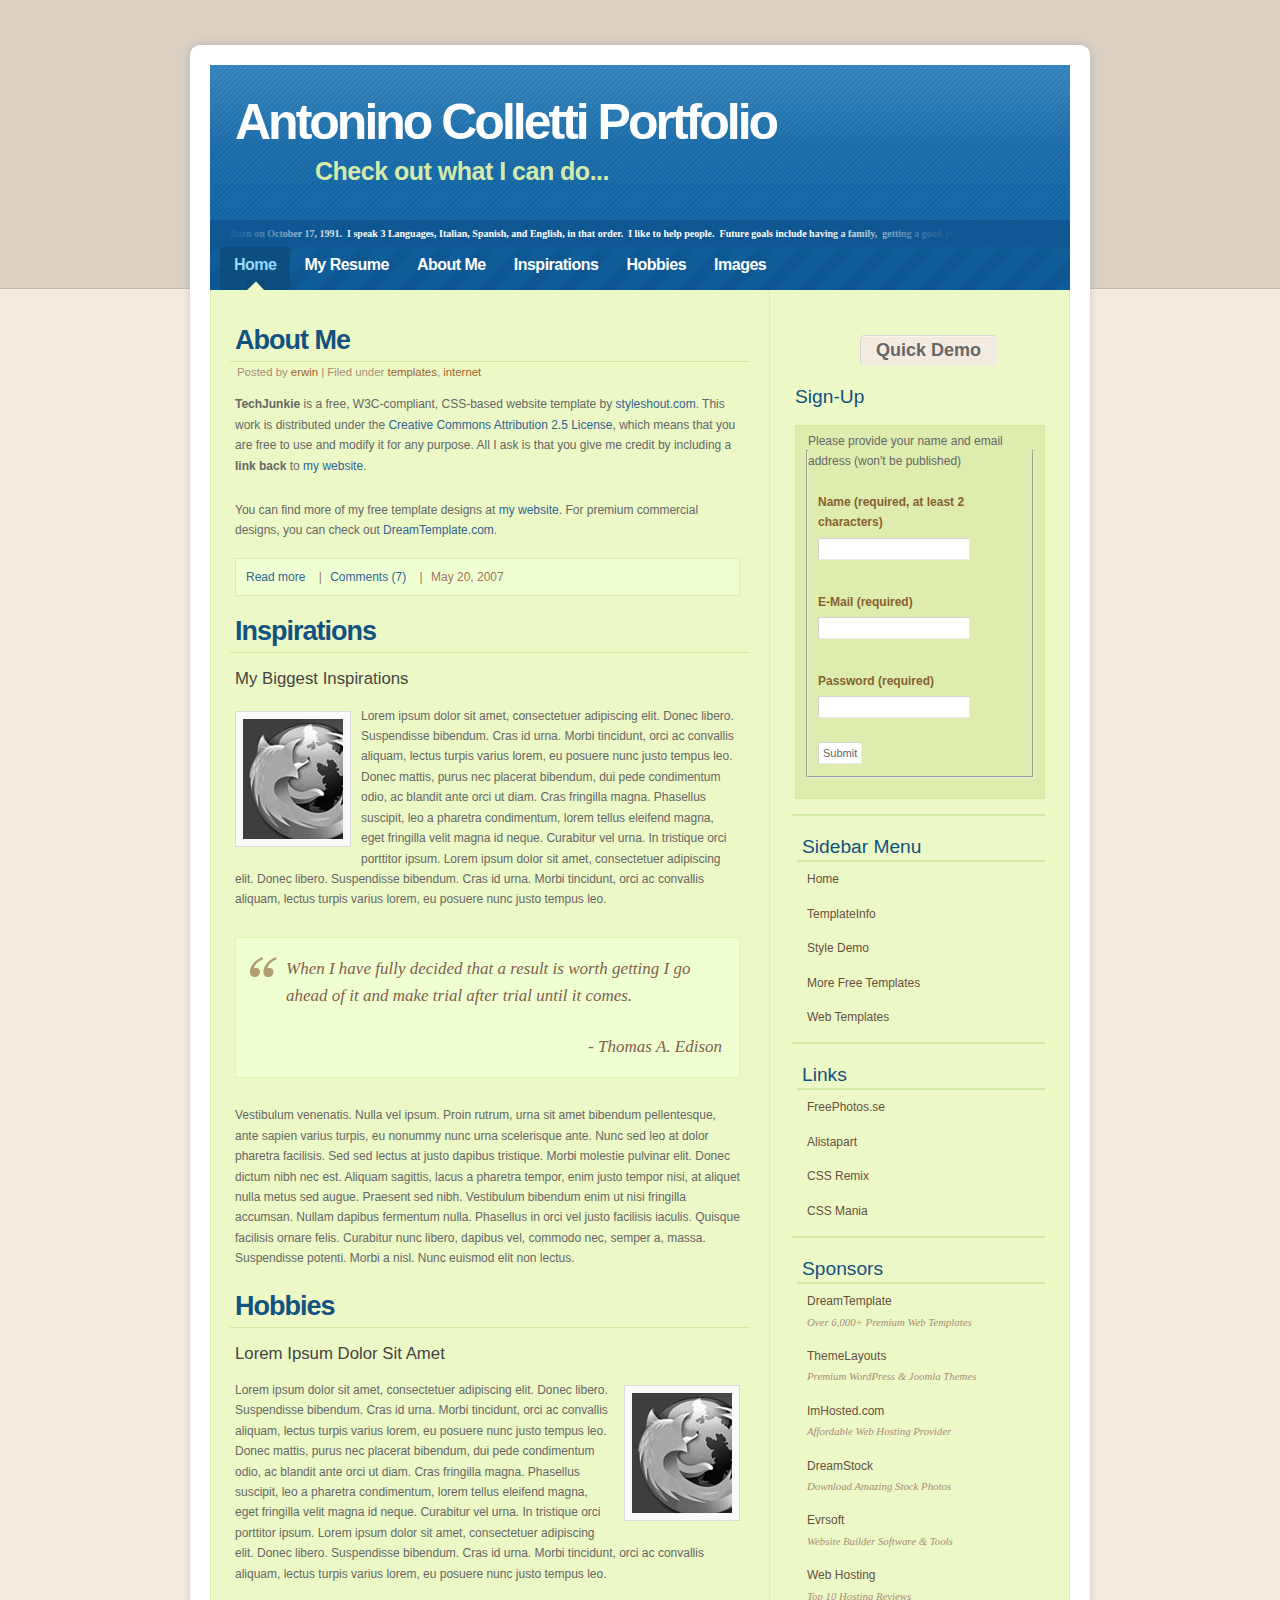
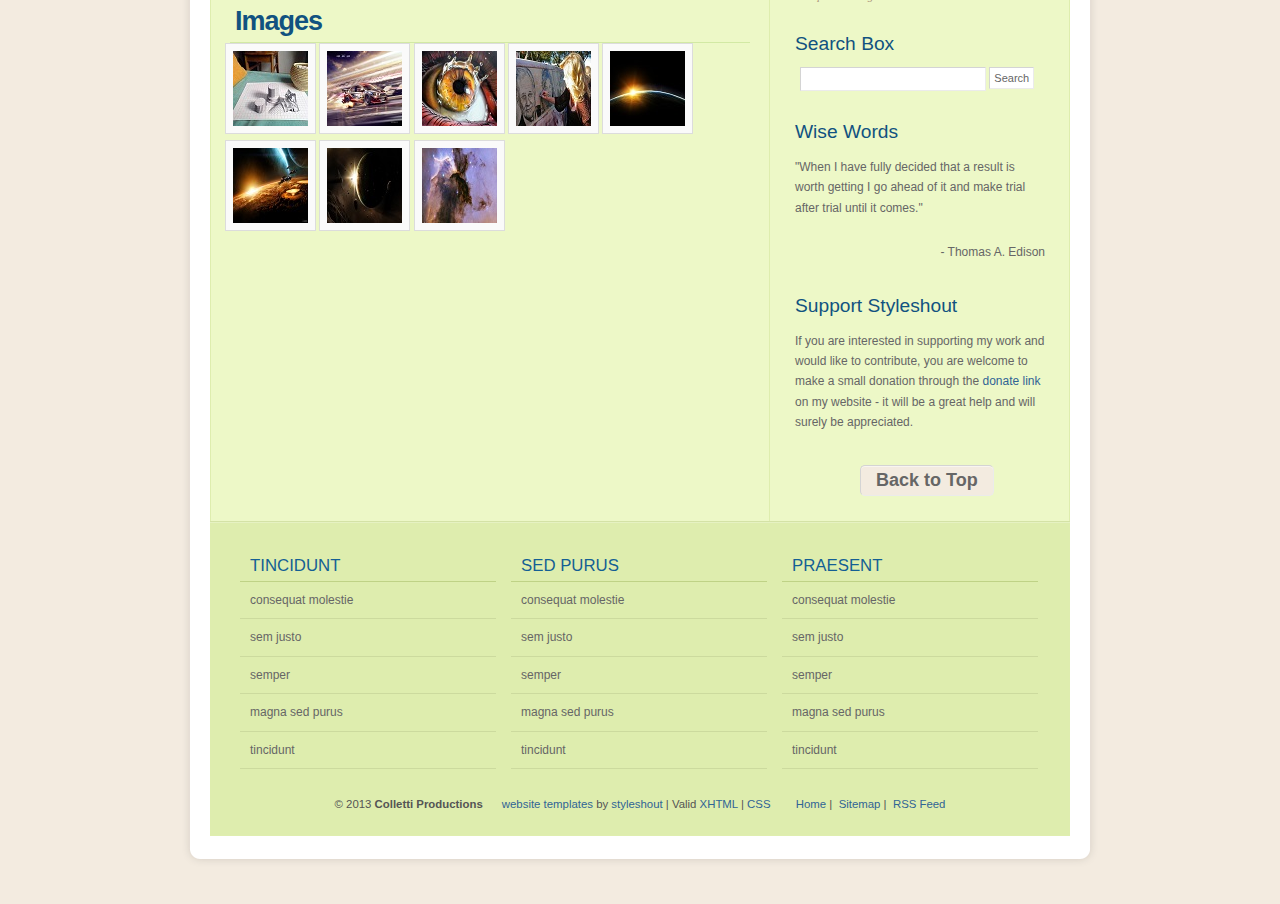
==== commit 22f2b904: "starting to modify text and layout" ====
--- a/TechJunkie11/index.html
+++ b/TechJunkie11/index.html
@@ -17,6 +17,8 @@
 <link href="css/lightbox.css" rel="stylesheet" />
 <link href="css/assets/webticker.css" rel="stylesheet" />
 <link href="css/trip.min.css" rel="stylesheet"/>
+
+<link rel="icon" type="image" href="images/favicon.ico" />
 
 <script src="js/jquery-1.10.2.min.js"></script>
 <script src="js/animatescroll.js"></script>
@@ -36,34 +38,32 @@
 	<!--header -->
 	<div id="header">			
 				
-		<h1 id="logo-text"><a href="index.html" title="">Antonino Colletti JQuery Plugin Demo</a></h1>		
+		<h1 id="logo-text"><a href="index.html" title="">Antonino Colletti Portfolio</a></h1>		
 		<p id="slogan">Check out what I can do...</p>		
 			
 	<!--header ends-->					
 	</div>
-		
-	<div class="mask">
-		<ul class="webticker step1">
-			<li>News Item 1</li>
-			<li>News Item 2</li>
-			<li>News Item 3</li>
-			<li>News Item 4</li>
-			<li>News Item 5</li>
-			<li>News Item 6</li>
-			<li>News Item 7</li>
-			<li>News Item 8</li>
-			<li>News Item 9</li>
-			<li>News Item 10</li>
+	
+	<!--webticker begin-->
+	<div class="mask step1">
+		<ul class="webticker">
+			<li>Born on October 17, 1991.</li>
+			<li>I speak 3 Languages, Italian, Spanish, and English, in that order.</li>
+			<li>I like to help people.</li>
+			<li>Future goals include having a family,</li>
+			<li>getting a good job in my field of study, creating something that people will remember me by.</li>
 		</ul>
 	</div>
+	<!--webticker ends-->
+	
 	<!-- navigation starts-->	
 	<div  class="nav">
 		<ul>
 			<li id="current"><a href="index.html">Home</a></li>
-			<li><a href="style.html">Style Demo</a></li>
-			<li><a data-href="#TemplateInfo" href="#">Template Info</a></li>
-			<li ><a class="step2" data-href="#LoremIpsum" href="#">Lorem Ipsum Dolor Sit Amet</a></li>
-			<li><a data-href="#AliquamRisus" href="#">Aliquam Risus Justo</a></li>
+			<li><a href="style.html">My Resume</a></li>
+			<li><a data-href="#AboutMe" href="#">About Me</a></li>
+			<li ><a class="step2" data-href="#Inspirations" href="#">Inspirations</a></li>
+			<li><a data-href="#Hobbies" href="#">Hobbies</a></li>
 			<li><a data-href="#Images" href="#">Images</a></li>		
 		</ul>
 	<!-- navigation ends-->	
@@ -74,8 +74,8 @@
 	
 		<div id="main">
 				
-			<a name="TemplateInfo"></a>
-			<h2 id="TemplateInfo"><a href="index.html" title="">Template Info</a></h2>
+			<a name="About Me"></a>
+			<h2 id="AboutMe" class="step8"><a href="#" title="">About Me</a></h2>
 					
 			<p class="post-info">Posted by <a href="index.html">erwin</a> | Filed under <a href="index.html">templates</a>, <a href="index.html">internet</a>  </p>
 				
@@ -99,9 +99,9 @@
 			<span class="date">May 20, 2007</span>	
 			</p>
 			
-			<h2 id="LoremIpsum"><a href="index.html">Lorem Ipsum Dolor Sit Amet</a></h2>
-			
-			<h3>Aliquam Risus Justo</h3>
+			<h2 id="Inspirations"><a href="#">Inspirations</a></h2>
+			
+			<h3>My Biggest Inspirations</h3>
 			<p><a href="http://getfirefox.com/"><img src="img/firefox-gray.jpg" width="100" height="120" alt="firefox" class="float-left" /></a>
 			Lorem ipsum dolor sit amet, consectetuer adipiscing elit. Donec libero. Suspendisse bibendum. 
 			Cras id urna. Morbi tincidunt, orci ac convallis aliquam, lectus turpis varius lorem, eu 
@@ -132,7 +132,7 @@
 			semper a, massa. Suspendisse potenti. Morbi a nisl. Nunc euismod elit non lectus. 				
 			</p>
 			
-			<h2 id="AliquamRisus"><a href="index.html">Aliquam Risus Justo</a></h2>
+			<h2 id="Hobbies"><a href="#">Hobbies</a></h2>
 			
 			<h3>Lorem Ipsum Dolor Sit Amet</h3>
 			<p><a href="http://getfirefox.com/"><img src="img/firefox-gray.jpg" width="100" height="120" alt="firefox" class="float-right" /></a>
@@ -147,7 +147,7 @@
 			</p>	
 
 			
-			<h2 id="Images">Images</h2>
+			<h2 id="Images"><a href="#">Images</a></h2>
 			<a class="step6" href="img/3dimage.jpg" data-lightbox="images"><img src="img/3dimagethumb.jpg"/></a>
 			<a href="img/Evo.jpg" data-lightbox="images"><img src="img/Evothumb.jpg"/></a>
 			<a href="img/eye.jpg" data-lightbox="images"><img src="img/eyethumb.jpg"/></a>
--- a/TechJunkie11/css/TechJunkie.css
+++ b/TechJunkie11/css/TechJunkie.css
@@ -17,12 +17,20 @@
 #demobtn, #b1 {
 	margin: 20px 0 0 0;
 	width: auto; 
+	padding-right: 15px;
+	padding-left: 15px;
 	text-align: center;
 	background-color: #f3ebe0;
 	margin-left: 75px;
 	font-family: 'Trebuchet MS', 'Helvetica Neue', Arial, Sans-serif;
 	font-weight: Bold;
 	font-size: 1.5em;
+	border-radius: 5px;
+	box-shadow: inset 0 1px 0 rgba(255,255,255,0.5);
+}
+
+#demobtn:hover, #b1:hover{
+	background-color: rgba(243,235,224,0.7);
 }
 
 body {
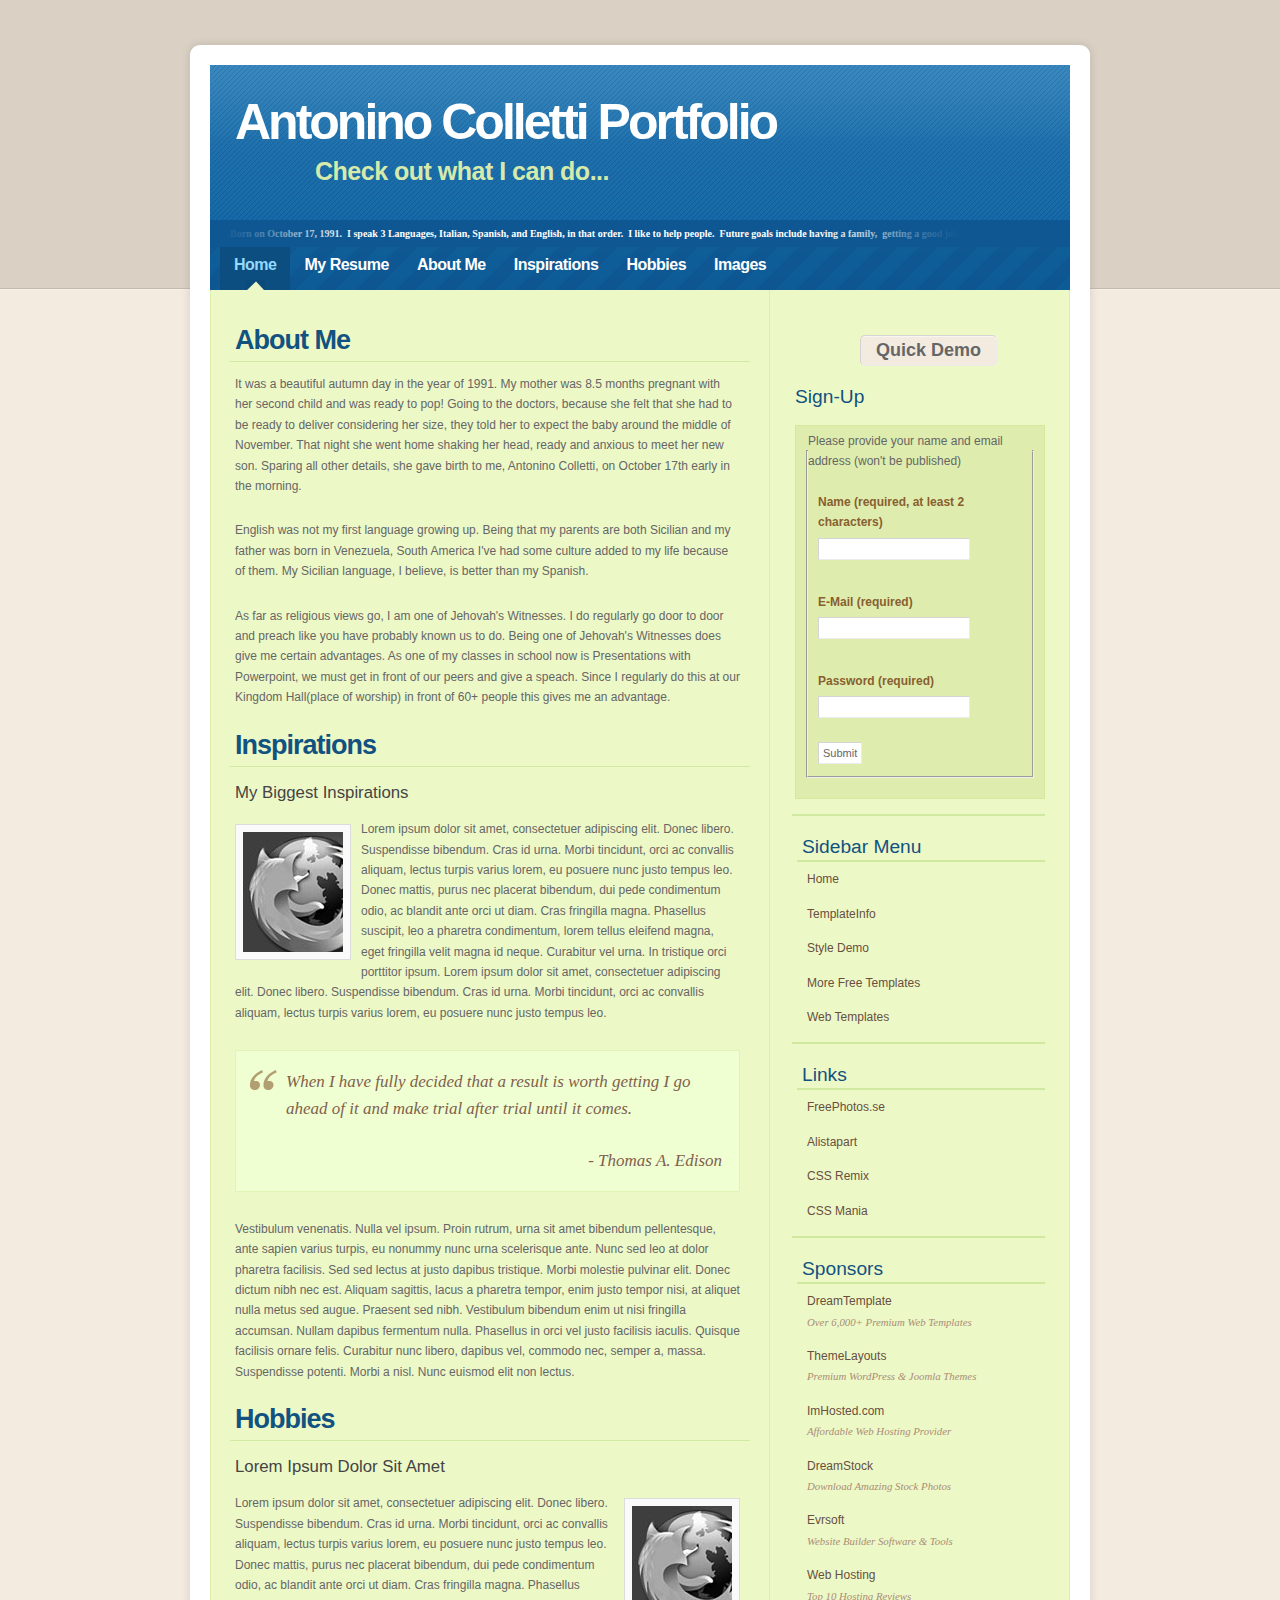
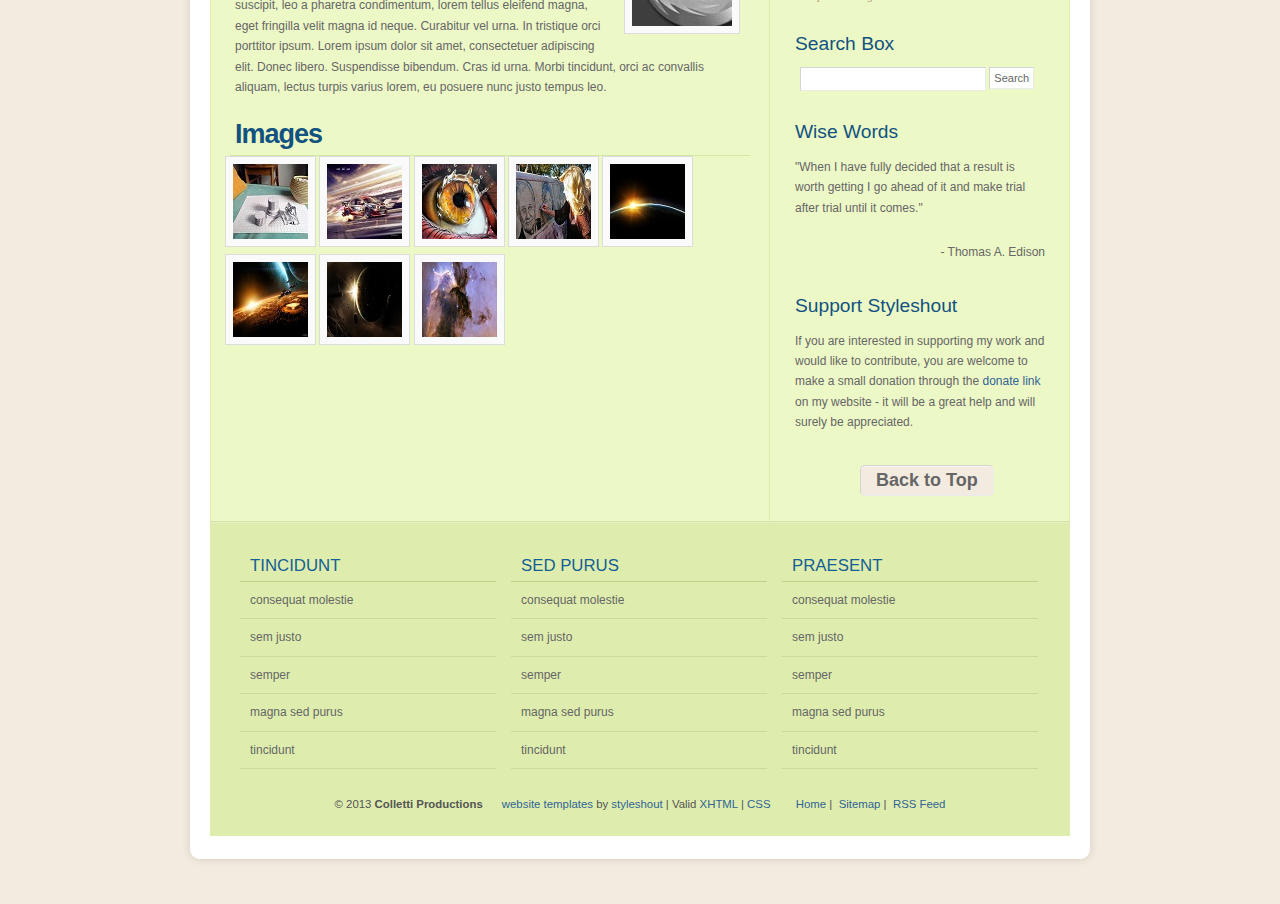
==== commit 5533ff79: "Adding info in about me section" ====
--- a/TechJunkie11/index.html
+++ b/TechJunkie11/index.html
@@ -76,28 +76,25 @@
 				
 			<a name="About Me"></a>
 			<h2 id="AboutMe" class="step8"><a href="#" title="">About Me</a></h2>
-					
-			<p class="post-info">Posted by <a href="index.html">erwin</a> | Filed under <a href="index.html">templates</a>, <a href="index.html">internet</a>  </p>
-				
-            <p><strong>TechJunkie</strong> is a free, W3C-compliant, CSS-based website template
-            by <a href="http://www.styleshout.com/">styleshout.com</a>. This work is
-            distributed under the <a rel="license" href="http://creativecommons.org/licenses/by/2.5/">
-            Creative Commons Attribution 2.5  License</a>, which means that you are free to
-            use and modify it for any purpose. All I ask is that you give me credit by including a <strong>link back</strong> to
-            <a href="http://www.styleshout.com/">my website</a>.
-            </p>
-
-            <p>
-            You can find more of my free template designs at <a href="http://www.styleshout.com/">my website</a>.
-            For premium commercial designs, you can check out
-            <a href="http://www.dreamtemplate.com" title="Website Templates">DreamTemplate.com</a>.
-            </p>
-				
-			<p class="post-footer">		
-			<a href="index.html" class="readmore">Read more</a> |
-			<a href="index.html" class="comments">Comments (7)</a> |				
-			<span class="date">May 20, 2007</span>	
-			</p>
+				
+            <p>It was a beautiful autumn day in the year of 1991. My mother was 8.5 months 
+			pregnant with her second child and was ready to pop! Going to the doctors, because
+			she felt that she had to be ready to deliver considering her size, they told her to 
+			expect the baby around the middle of November. That night she went home shaking her 
+			head, ready and anxious to meet her new son. Sparing all other details, she gave 
+			birth to me, Antonino Colletti, on October 17th early in the morning.</p>
+            
+			<p>English was not my first language growing up. Being that my parents are both 
+			Sicilian and my father was born in Venezuela, South America I've had some 
+			culture added to my life because of them. My Sicilian language, I believe, is 
+			better than my Spanish.</p>
+				
+			<p>As far as religious views go, I am one of Jehovah's Witnesses. I do regularly go
+			door to door and preach like you have probably known us to do. Being one of Jehovah's
+			Witnesses does give me certain advantages. As one of my classes in school now is 
+			Presentations with Powerpoint, we must get in front of our peers and give a speach. 
+			Since I regularly do this at our Kingdom Hall(place of worship) in front of 60+ people
+			this gives me an advantage.</p>
 			
 			<h2 id="Inspirations"><a href="#">Inspirations</a></h2>
 			
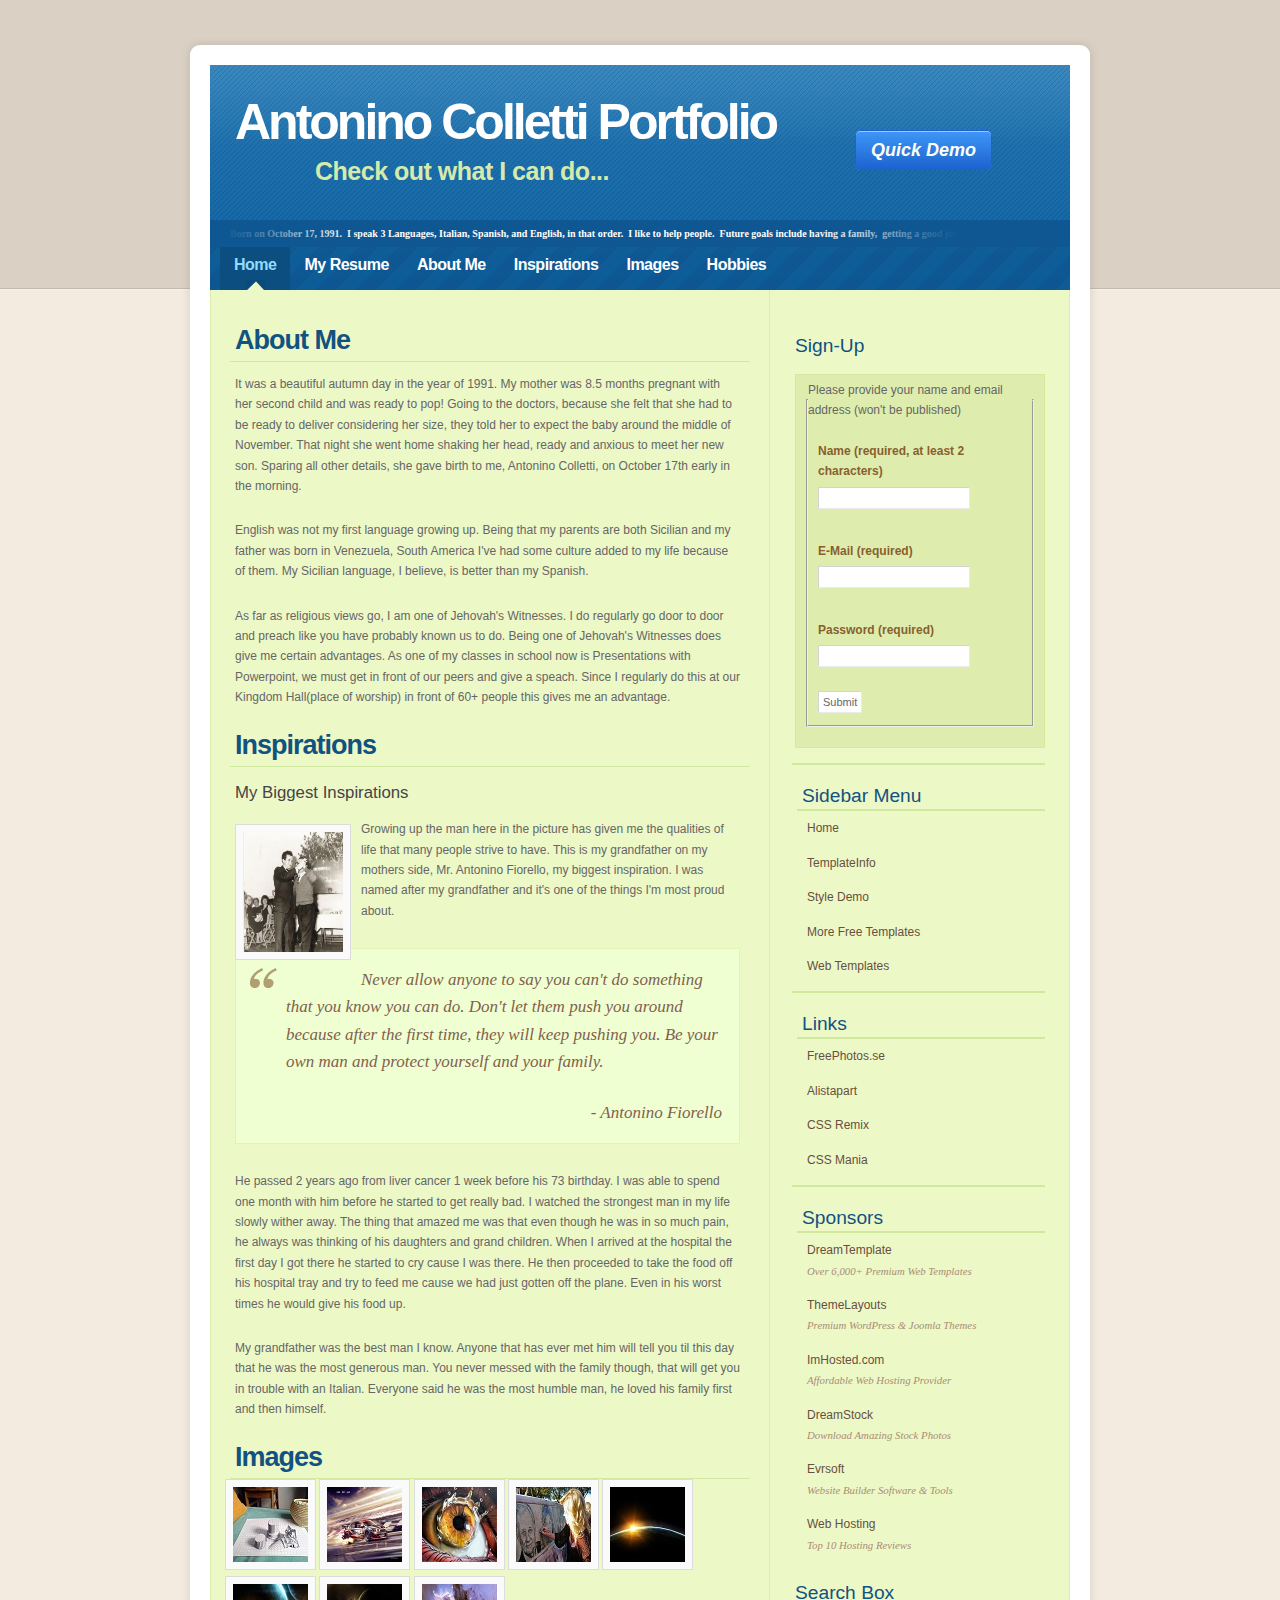
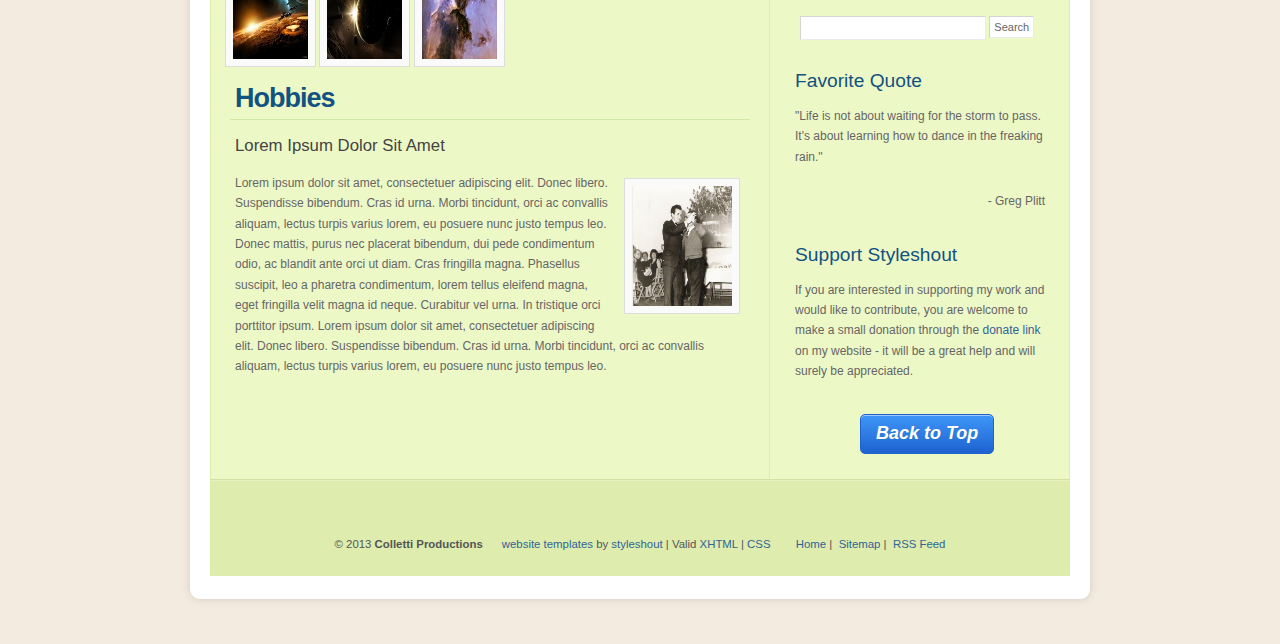
==== commit ac9481e8: "adding more html, change layout a little" ====
--- a/TechJunkie11/index.html
+++ b/TechJunkie11/index.html
@@ -18,7 +18,7 @@
 <link href="css/assets/webticker.css" rel="stylesheet" />
 <link href="css/trip.min.css" rel="stylesheet"/>
 
-<link rel="icon" type="image" href="images/favicon.ico" />
+<link rel="icon" type="image" href="img/favicon.ico" />
 
 <script src="js/jquery-1.10.2.min.js"></script>
 <script src="js/animatescroll.js"></script>
@@ -40,6 +40,8 @@
 				
 		<h1 id="logo-text"><a href="index.html" title="">Antonino Colletti Portfolio</a></h1>		
 		<p id="slogan">Check out what I can do...</p>		
+		
+		<input type="button" id="demobtn" class="button-style" value="Quick Demo"></input>
 			
 	<!--header ends-->					
 	</div>
@@ -63,8 +65,8 @@
 			<li><a href="style.html">My Resume</a></li>
 			<li><a data-href="#AboutMe" href="#">About Me</a></li>
 			<li ><a class="step2" data-href="#Inspirations" href="#">Inspirations</a></li>
+			<li><a data-href="#Images" href="#">Images</a></li>	
 			<li><a data-href="#Hobbies" href="#">Hobbies</a></li>
-			<li><a data-href="#Images" href="#">Images</a></li>		
 		</ul>
 	<!-- navigation ends-->	
 	</div>					
@@ -99,40 +101,53 @@
 			<h2 id="Inspirations"><a href="#">Inspirations</a></h2>
 			
 			<h3>My Biggest Inspirations</h3>
-			<p><a href="http://getfirefox.com/"><img src="img/firefox-gray.jpg" width="100" height="120" alt="firefox" class="float-left" /></a>
-			Lorem ipsum dolor sit amet, consectetuer adipiscing elit. Donec libero. Suspendisse bibendum. 
-			Cras id urna. Morbi tincidunt, orci ac convallis aliquam, lectus turpis varius lorem, eu 
-			posuere nunc justo tempus leo. Donec mattis, purus nec placerat bibendum, dui pede condimentum 
-			odio, ac blandit ante orci ut diam. Cras fringilla magna. Phasellus suscipit, leo a pharetra 
-			condimentum, lorem tellus eleifend magna, eget fringilla velit magna id neque. Curabitur vel urna. 
-			In tristique orci porttitor ipsum. Lorem ipsum dolor sit amet, consectetuer adipiscing elit. Donec libero. Suspendisse bibendum. 
-			Cras id urna. Morbi tincidunt, orci ac convallis aliquam, lectus turpis varius lorem, eu 
-			posuere nunc justo tempus leo. 				
+			<p><a href="img/AntoninoFiorello.jpg" data-lightbox="Grandfather"><img src="img/AntoninoFiorello.jpg"  width="100" height="120" alt="firefox" class="float-left" /></a>
+			Growing up the man here in the picture has given me the qualities of life 
+			that many people strive to have. This is my grandfather on my mothers side, Mr. 
+			Antonino Fiorello, my biggest inspiration. I was named after my grandfather and
+			it's one of the things I'm most proud about. 
 			</p>
 			
 			<blockquote>
-			<p>When I have fully decided that a result 
-			is worth getting I go ahead of it and 
-			make trial after trial until it comes.</p>
-			<p class="align-right"> - Thomas A. Edison</p>
+			<p>Never allow anyone to say you can't do something that
+			you know you can do. Don't let them push you around because
+			after the first time, they will keep pushing you. Be your
+			own man and protect yourself and your family.</p>
+			<p class="align-right"> - Antonino Fiorello</p>
 			</blockquote>
 			
 			<p>
-			Vestibulum venenatis. Nulla vel ipsum. Proin rutrum, urna sit amet bibendum 
-			pellentesque, ante sapien varius turpis, eu nonummy nunc urna scelerisque ante. 
-			Nunc sed leo at dolor pharetra facilisis. Sed sed lectus at justo dapibus tristique. 
-			Morbi molestie pulvinar elit. Donec dictum nibh nec est. Aliquam sagittis, lacus 
-			a pharetra tempor, enim justo tempor nisi, at aliquet nulla metus sed augue. 
-			Praesent sed nibh. Vestibulum bibendum enim ut nisi fringilla accumsan. 
-			Nullam dapibus fermentum nulla. Phasellus in orci vel justo facilisis iaculis. 
-			Quisque facilisis ornare felis. Curabitur nunc libero, dapibus vel, commodo nec, 
-			semper a, massa. Suspendisse potenti. Morbi a nisl. Nunc euismod elit non lectus. 				
+			He passed 2 years ago from liver cancer 1 week before his 73 birthday. I was able 
+			to spend one month with him before he started to get really bad. I watched the 
+			strongest man in my life slowly wither away. The thing that amazed me was that 
+			even though he was in so much pain, he always was thinking of his daughters and
+			grand children. When I arrived at the hospital the first day I got there he started
+			to cry cause I was there. He then proceeded to take the food off his hospital tray
+			and try to feed me cause we had just gotten off the plane. Even in his worst times
+			he would give his food up. 
 			</p>
 			
+			<p>
+			My grandfather was the best man I know. Anyone that has ever met him will tell
+			you til this day that he was the most generous man. You never messed with the family
+			though, that will get you in trouble with an Italian. Everyone said he was the most 
+			humble man, he loved his family first and then himself. 
+			</p>
+			
+			<h2 id="Images"><a href="#">Images</a></h2>
+			<a class="step6" href="img/3dimage.jpg" data-lightbox="images"><img src="img/3dimagethumb.jpg"/></a>
+			<a href="img/Evo.jpg" data-lightbox="images"><img src="img/Evothumb.jpg"/></a>
+			<a href="img/eye.jpg" data-lightbox="images"><img src="img/eyethumb.jpg"/></a>
+			<a href="img/mudcar.jpg" data-lightbox="images"><img src="img/mudcarthumb.jpg"/></a>
+			<a href="img/spacesunset.jpg" data-lightbox="images"><img src="img/spacesunsetthumb.jpg"/></a>
+			<a href="img/space.jpg" data-lightbox="images"><img src="img/spacethumb.jpg"/></a>
+			<a href="img/space2.jpg" data-lightbox="images"><img src="img/space2thumb.jpg"/></a>
+			<a href="img/space3.jpg" data-lightbox="images"><img src="img/space3thumb.jpg"/></a>
+			
 			<h2 id="Hobbies"><a href="#">Hobbies</a></h2>
 			
 			<h3>Lorem Ipsum Dolor Sit Amet</h3>
-			<p><a href="http://getfirefox.com/"><img src="img/firefox-gray.jpg" width="100" height="120" alt="firefox" class="float-right" /></a>
+			<p><img src="img/AntoninoFiorello.jpg" width="100" height="120" alt="firefox" class="float-right" />
 			Lorem ipsum dolor sit amet, consectetuer adipiscing elit. Donec libero. Suspendisse bibendum. 
 			Cras id urna. Morbi tincidunt, orci ac convallis aliquam, lectus turpis varius lorem, eu 
 			posuere nunc justo tempus leo. Donec mattis, purus nec placerat bibendum, dui pede condimentum 
@@ -143,23 +158,10 @@
 			posuere nunc justo tempus leo. 				
 			</p>	
 
-			
-			<h2 id="Images"><a href="#">Images</a></h2>
-			<a class="step6" href="img/3dimage.jpg" data-lightbox="images"><img src="img/3dimagethumb.jpg"/></a>
-			<a href="img/Evo.jpg" data-lightbox="images"><img src="img/Evothumb.jpg"/></a>
-			<a href="img/eye.jpg" data-lightbox="images"><img src="img/eyethumb.jpg"/></a>
-			<a href="img/mudcar.jpg" data-lightbox="images"><img src="img/mudcarthumb.jpg"/></a>
-			<a href="img/spacesunset.jpg" data-lightbox="images"><img src="img/spacesunsetthumb.jpg"/></a>
-			<a href="img/space.jpg" data-lightbox="images"><img src="img/spacethumb.jpg"/></a>
-			<a href="img/space2.jpg" data-lightbox="images"><img src="img/space2thumb.jpg"/></a>
-			<a href="img/space3.jpg" data-lightbox="images"><img src="img/space3thumb.jpg"/></a>
-
 		<!-- main ends -->	
 		</div>
 				
 		<div id="sidebar">
-			
-			<input type="button" id="demobtn" value="Quick Demo"></input>
 			
 			<h3>Sign-Up</h3>
 			<form class="cmxform" id="commentForm" method="get" action="">
@@ -236,12 +238,12 @@
 				</p>			
 			</form>	
 				
-			<h3>Wise Words</h3>
-			<p>&quot;When I have fully decided that a result 
-			is worth getting I go ahead of it and 
-			make trial after trial until it comes.&quot; </p>
+			<h3>Favorite Quote</h3>
+			<p>&quot;Life is not about waiting for the storm
+			to pass. It's about learning how to dance in the
+			freaking rain.&quot; </p>
 					
-			<p class="align-right">- Thomas A. Edison</p>
+			<p class="align-right">- Greg Plitt</p>
 					
 			<h3>Support Styleshout</h3>
 			<p>If you are interested in supporting my work and would like to contribute, you are
@@ -249,7 +251,7 @@
 			<a href="http://www.styleshout.com/">donate link</a> on my website - it will 
 			be a great help and will surely be appreciated.</p>		
 
-			<input type="button" id="b1" class="step3" value="Back to Top"></input>
+			<input type="button" id="b1" class="step3 button-style" value="Back to Top"></input>
 						
 		<!-- sidebar ends -->		
 		</div>		
@@ -260,42 +262,6 @@
 	<!-- footer starts -->		
 	<div id="footer-wrap"><div id="footer-content">
 	
-		<div id="footer-columns">	
-			<div class="col3">
-				<h3>Tincidunt</h3>
-				<ul>
-					<li><a href="index.html">consequat molestie</a></li>
-					<li><a href="index.html">sem justo</a></li>
-					<li><a href="index.html">semper</a></li>
-					<li><a href="index.html">magna sed purus</a></li>
-					<li><a href="index.html">tincidunt</a></li>
-				</ul>
-			</div>
-
-			<div class="col3-center">
-				<h3>Sed purus</h3>
-				<ul>
-					<li><a href="index.html">consequat molestie</a></li>
-					<li><a href="index.html">sem justo</a></li>
-					<li><a href="index.html">semper</a></li>
-					<li><a href="index.html">magna sed purus</a></li>
-					<li><a href="index.html">tincidunt</a></li>
-				</ul>
-			</div>
-
-			<div class="col3">
-				<h3>Praesent</h3>
-				<ul>
-					<li><a href="index.html">consequat molestie</a></li>
-					<li><a href="index.html">sem justo</a></li>
-					<li><a href="index.html">semper</a></li>
-					<li><a href="index.html">magna sed purus</a></li>
-					<li><a href="index.html">tincidunt</a></li>					
-				</ul>
-			</div>
-		<!-- footer-columns ends -->
-		</div>	
-	
 		<div id="footer-bottom" class="step7">
 			<p>
 			&copy; 2013 <strong>Colletti Productions</strong> &nbsp;&nbsp;&nbsp;&nbsp;
--- a/TechJunkie11/css/TechJunkie.css
+++ b/TechJunkie11/css/TechJunkie.css
@@ -14,6 +14,11 @@
 /* Top Elements */
 * { margin: 0; padding: 0; outline: 0 }
 
+#demobtn {
+	position: absolute;
+	top: 75px;
+	left: 600px;
+}
 #demobtn, #b1 {
 	margin: 20px 0 0 0;
 	width: auto; 
@@ -29,12 +34,54 @@
 	box-shadow: inset 0 1px 0 rgba(255,255,255,0.5);
 }
 
-#demobtn:hover, #b1:hover{
-	background-color: rgba(243,235,224,0.7);
+.button-style {
+	-moz-box-shadow:inset 0px 1px 10px 0px #cae3fc;
+	-webkit-box-shadow:inset 0px 1px 10px 0px #cae3fc;
+	box-shadow:inset 0px 1px 10px 0px #cae3fc;
+	background:-webkit-gradient( linear, left top, left bottom, color-stop(0.05, #3d94f6), color-stop(1, #1e62d0) );
+	background:-moz-linear-gradient( center top, #3d94f6 5%, #1e62d0 100% );
+	filter:progid:DXImageTransform.Microsoft.gradient(startColorstr='#3d94f6', endColorstr='#1e62d0');
+	background-color:#3d94f6;
+	-webkit-border-top-left-radius:11px;
+	-moz-border-radius-topleft:11px;
+	border-top-left-radius:11px;
+	-webkit-border-top-right-radius:11px;
+	-moz-border-radius-topright:11px;
+	border-top-right-radius:11px;
+	-webkit-border-bottom-right-radius:11px;
+	-moz-border-radius-bottomright:11px;
+	border-bottom-right-radius:11px;
+	-webkit-border-bottom-left-radius:11px;
+	-moz-border-radius-bottomleft:11px;
+	border-bottom-left-radius:11px;
+	text-indent:0;
+	border:1px solid #1e62d0;
+	display:inline-block;
+	color:#ffffff;
+	font-family:Verdana;
+	font-size:15px;
+	font-weight:bold;
+	font-style:italic;
+	height:40px;
+	width:117px;
+	text-decoration:none;
+	text-align:center;
+	text-shadow:1px 1px 0px #287ace;
+}
+.button-style:hover {
+	background:-webkit-gradient( linear, left top, left bottom, color-stop(0.05, #4197ee), color-stop(1, #79bbff) );
+	background:-moz-linear-gradient( center top, #4197ee 5%, #79bbff 100% );
+	filter:progid:DXImageTransform.Microsoft.gradient(startColorstr='#4197ee', endColorstr='#79bbff');
+	background-color:#4197ee;
+}
+
+.button-style:active {
+	position:relative;
+	top:1px;
 }
 
 body {
-	background: #f3ebe0 url(../images/bg.gif) repeat-x;
+	background: #f3ebe0 url(../img/bg.gif) repeat-x;
 	font: 12px/170% 'Lucida Grande', 'Lucida Sans Unicode', Geneva, Verdana, sans-serif;
 	color: #666666; 
 	text-align: center;	
@@ -130,7 +177,7 @@
 	font-family: Georgia, 'Times New Roman', Times, serif;		
 	color: #80614D;	
 	border: 1px solid #DFF4B5; 
-	background: #F0FFD2 url(../images/quote.gif) no-repeat 7px 10px;
+	background: #F0FFD2 url(../img/quote.gif) no-repeat 7px 10px;
 }
 
 /* start - table */
@@ -209,7 +256,7 @@
 #wrap {
 	position: relative;
 	width: 920px;
-	background: #edf8c7 url(../images/wrap.gif) repeat-y center top;
+	background: #edf8c7 url(../img/wrap.gif) repeat-y center top;
 	margin: 35px auto;
 	text-align: left;	
 }
@@ -219,13 +266,13 @@
 	float: left;	
 	width: 920px;	
 	padding: 25px 0; 	
-	background: #edf8c7 url(../images/content.gif) repeat-y;	
+	background: #edf8c7 url(../img/content.gif) repeat-y;	
 }
 #header {
 	position: relative;
 	width: 920px;
 	height: 205px;
-	background: #317cb1 url(../images/header.gif) no-repeat;	
+	background: #317cb1 url(../img/header.gif) no-repeat;	
 	color: #fff;	
 	padding: 0;	
 	margin: 0;
@@ -259,7 +306,7 @@
 	padding: 0; margin: 0;
 	border: none;
 	width: 223px; height: 33px;
-	background: #82c7f4 url(../images/header-search.gif) no-repeat;	
+	background: #82c7f4 url(../img/header-search.gif) no-repeat;	
 	z-index: 999999;
 }
 #header form#quick-search p {
@@ -289,7 +336,7 @@
 	padding: 0;	margin: 0;
 	width: 920px;
 	height: 50px;
-	background: #0e609e url(../images/nav.gif) no-repeat;		
+	background: #0e609e url(../img/nav.gif) no-repeat;		
 }
 .nav ul {
 	float: left;
@@ -318,7 +365,7 @@
 	color: #edf8c7;	
 }
 .nav ul li#current a {	
-	background: #0c4e80 url(../images/pointer.gif) no-repeat center bottom;	
+	background: #0c4e80 url(../img/pointer.gif) no-repeat center bottom;	
 	color: #93DAFF;
 }
 
@@ -342,7 +389,7 @@
 	text-decoration: none;		
 }
 #main ul li {
-	list-style-image: url(../images/bullet.gif);
+	list-style-image: url(../img/bullet.gif);
 }
 
 #sidebar {
@@ -422,11 +469,11 @@
 	width: 920px;
 	text-align: left;
 	padding: 0;	margin: 0;
-	background: url(../images/footer-bottom.gif) no-repeat left bottom;		
+	background: url(../img/footer-bottom.gif) no-repeat left bottom;		
 }
 #footer-content {
 	width: 920px;
-	background: url(../images/footer-top-sep.gif) no-repeat;	
+	background: url(../img/footer-top-sep.gif) no-repeat;	
 	padding: 30px 0 35px 0;
 }
 
